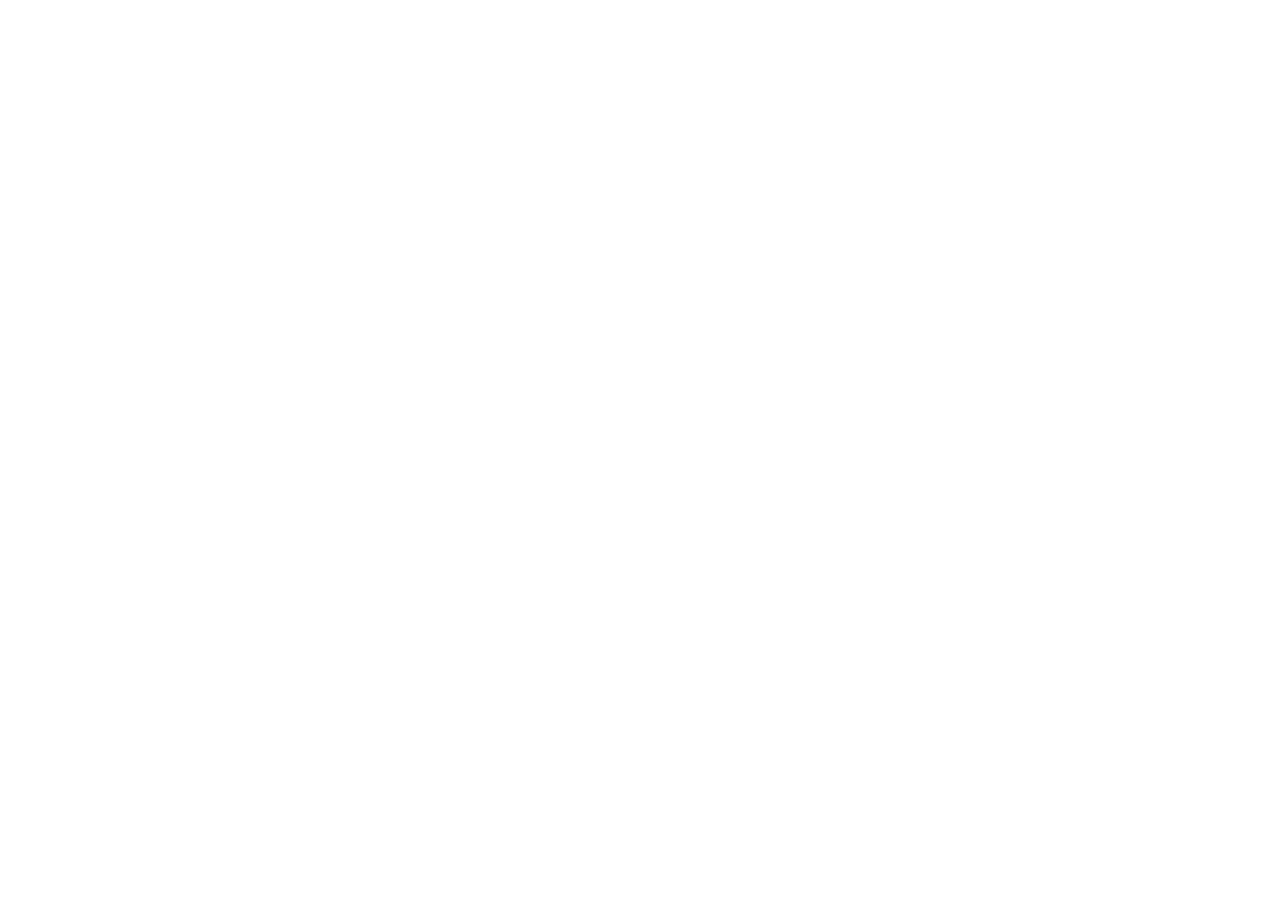
==== examples/Animations/index.html @ 31cd6b3b "Update example" ====
<!DOCTYPE html>
<html id="animations" x-hag-ref="animations">
  <head>
    <meta http-equiv="Content-type" content="text/html; charset=utf-8">
    <meta name="viewport" content="width=device-width, target-densityDpi=160, initial-scale=1.0, user-scalable=no, maximum-scale=1.0">
    <title>Animation</title>
    <style>
      ::selection {background: transparent;}
    </style>

    <link rel="stylesheet" type="text/css" href="../../lib_ext/css/vs_ui.css">
    <link rel="stylesheet" type="text/css" href="../../lib_ext/css/vs_ui_ios.css">
    <link rel="stylesheet" type="text/css" href="css/Animations.css">

    <script type="text/javascript" src="../../lib_ext/js/vs_util.js"></script>
    <script type="text/javascript" src="../../lib_ext/js/vs_core.js"></script>
    <script type="text/javascript" src="../../lib_ext/js/vs_data.js"></script>
    <script type="text/javascript" src="../../lib_ext/js/vs_ui.js"></script>
    <script type="text/javascript" src="../../lib_ext/js/vs_fx.js"></script>

    <script type="text/javascript" src="../../lib/animatedtransition.js"></script>
    <script type="text/javascript" src="../../src/Helpers.js"></script>

    <script type="text/javascript" src="js/Animations.js"></script>

  </head>
  <body class="theme application" x-hag-hole="children" onload="loadApplication ()">
    <div class="application_templates" style="display: none; "></div>
  </body>
</html>
---- examples/Animations/css/Animations.css ----
html {
  width: 100%;
  height: 100%;
}

#animations {
  background-color: white;
  width: 100%;
  height: 100%;
}

#animations > div {
  width: 100px;
  height: 100px;
  color: white;
  text-align: center;
  padding : 5px;
  font-size: 16px;
}

#item1 {
  background-color: pink;
}

#item2 {
  background-color: red;
}

#item3 {
  background-color: blue;
}

#animations > #item4 {
  background-color: green;
  text-align: left;
  width: 200px;
}
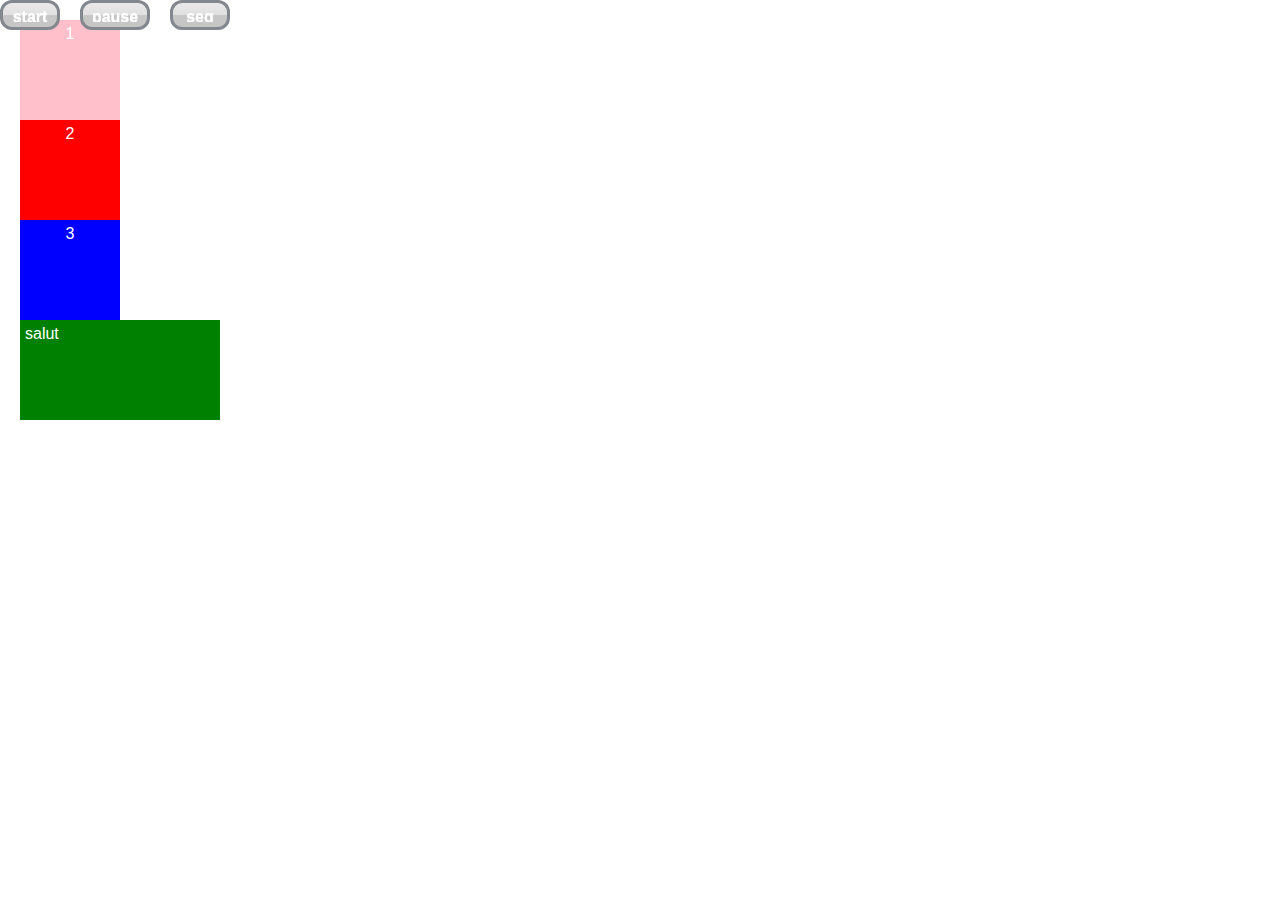
==== commit 4e597968: "Move files" ====
--- a/examples/Animations/index.html
+++ b/examples/Animations/index.html
@@ -10,7 +10,7 @@
 
     <link rel="stylesheet" type="text/css" href="../../lib_ext/css/vs_ui.css">
     <link rel="stylesheet" type="text/css" href="../../lib_ext/css/vs_ui_ios.css">
-    <link rel="stylesheet" type="text/css" href="css/Animations.css">
+    <link rel="stylesheet" type="text/css" href="Animations.css">
 
     <script type="text/javascript" src="../../lib_ext/js/vs_util.js"></script>
     <script type="text/javascript" src="../../lib_ext/js/vs_core.js"></script>
@@ -19,9 +19,9 @@
     <script type="text/javascript" src="../../lib_ext/js/vs_fx.js"></script>
 
     <script type="text/javascript" src="../../lib/animatedtransition.js"></script>
-    <script type="text/javascript" src="../../src/Helpers.js"></script>
+    <script type="text/javascript" src="../../src/StringTrajectory.js"></script>
 
-    <script type="text/javascript" src="js/Animations.js"></script>
+    <script type="text/javascript" src="Animations.js"></script>
 
   </head>
   <body class="theme application" x-hag-hole="children" onload="loadApplication ()">
--- a/lib_ext/css/vs_ui.css
+++ b/lib_ext/css/vs_ui.css
@@ -0,0 +1 @@
+html{width:100%;height:100%;}body{width:100%;height:100%;}.application{display:block;width:100%;height:100%;margin:0;padding:0;overflow:hidden;}*{-webkit-touch-callout:none;-moz-touch-callout:none;touch-callout:none;-webkit-text-size-adjust:none;-moz-text-size-adjust:none;text-size-adjust:none;-webkit-tap-highlight-color:none;-mozt-text-size-adjust:none;tap-highlight-color:none;-webkit-user-select:none;-moz-user-select:none;-ms-user-select:none;user-select:none;-webkit-box-sizing:border-box;-moz-box-sizing:border-box;box-sizing:border-box;cursor:default;padding:0;margin:0;}::selection{background:transparent;}.vs_ui_view{overflow:hidden;width:100%;height:100%;}.disabled{opacity:.5;}.vs_ui_popover>.center.absolute_layout,.application.absolute_layout,.vs_ui_splitview.absolute_layout,.vs_ui_navbar.absolute_layout,.vs_ui_view.absolute_layout{display:block;}.vs_ui_popover>.center.absolute_layout>*,.application.absolute_layout>*,.vs_ui_splitview.absolute_layout>*,.vs_ui_view.absolute_layout>*,.vs_ui_navbar.absolute_layout>*{position:absolute;}.vs_ui_popover>.center.vertical_layout,.vs_ui_splitview.vertical_layout,.application.vertical_layout,.vs_ui_navbar.vertical_layout,.vs_ui_view.vertical_layout{display:-webkit-box;-webkit-box-orient:vertical;}.vs_ui_popover>.center.vertical_layout>*,.application.vertical_layout>*,.vs_ui_splitview.vertical_layout>*,.vs_ui_navbar.vertical_layout>*,.vs_ui_view.vertical_layout>*{-webkit-box-flex:0;box-flex:0;top:0!important;left:0!important;position:relative;}.vs_ui_popover>.center.horizontal_layout,.application.horizontal_layout,.vs_ui_splitview.horizontal_layout,.vs_ui_navbar.horizontal_layout,.vs_ui_view.horizontal_layout{display:-webkit-box;-webkit-box-orient:horizontal;box-orient:horizontal;}.vs_ui_popover>.center.horizontal_layout>*,.application.horizontal_layout>*,.vs_ui_splitview.horizontal_layout>*,.vs_ui_navbar.horizontal_layout>*,.vs_ui_view.horizontal_layout>*{-webkit-box-flex:0;box-flex:0;top:0!important;left:0!important;position:relative;}.vs_ui_popover>.center.flow_layout,.application.flow_layout,.vs_ui_splitview.flow_layout,.vs_ui_navbar.flow_layout,.vs_ui_view.flow_layout{display:block;}.vs_ui_popover>.center.flow_layout>*,.application.flow_layout>*,.vs_ui_splitview.flow_layout>*,.vs_ui_navbar.flow_layout>*,.vs_ui_view.flow_layout>*{display:inline-block;top:0!important;left:0!important;position:relative;}.vs_ui_splitview{width:100%;height:100%;position:relative;}.vs_ui_splitview>div{position:absolute;overflow:hidden;}.vs_ui_splitview.tablet.horizontal.left>div:nth-child(1),.vs_ui_splitview.tablet.horizontal.right>div:nth-child(1){width:30%;height:100%;}.vs_ui_splitview.tablet.horizontal.left>div:nth-child(2),.vs_ui_splitview.tablet.horizontal.right>div:nth-child(2){width:70%;height:100%;}.vs_ui_splitview.tablet.horizontal.left>div:nth-child(1){left:0;box-shadow:2px 0 10px rgba(0,0,0,0.5);}.vs_ui_splitview.tablet.horizontal.left>div:nth-child(2){left:30%;}.vs_ui_splitview.tablet.horizontal.right>div:nth-child(1){left:70%;box-shadow:-2px 0 10px rgba(0,0,0,0.5);}.vs_ui_splitview.tablet.horizontal.right>div:nth-child(2){left:0;}.vs_ui_splitview.tablet.horizontal.top>div:nth-child(1),.vs_ui_splitview.tablet.horizontal.bottom>div:nth-child(1){width:100%;height:30%;}.vs_ui_splitview.tablet.horizontal.top>div:nth-child(2),.vs_ui_splitview.tablet.horizontal.bottom>div:nth-child(2){width:100%;height:70%;}.vs_ui_splitview.tablet.horizontal.top>div:nth-child(1){box-shadow:0 2px 10px rgba(0,0,0,0.5);top:0;}.vs_ui_splitview.tablet.horizontal.top>div:nth-child(2){bottom:0;}.vs_ui_splitview.tablet.horizontal.bottom>div:nth-child(1){box-shadow:0 -2px 10px rgba(0,0,0,0.5);bottom:0;}.vs_ui_splitview.tablet.horizontal.bottom>div:nth-child(2){top:0;}.vs_ui_splitview.tablet.vertical>div:nth-child(1){display:none;}.vs_ui_splitview.tablet.vertical>div:nth-child(2){width:100%;height:100%;}.vs_ui_splitview.mobile>div{-webkit-transform:translate(0,0);-webkit-transition:-webkit-transform ease 300ms;}.vs_ui_splitview.mobile.main_view_visible>div{-webkit-transform:translate(-100%,0);}.vs_ui_splitview.mobile>div:nth-child(1){left:0;width:100%;height:100%;}.vs_ui_splitview.mobile>div:nth-child(2){left:100%;width:100%;height:100%;}.vs_ui_scrollview{overflow:hidden;}.vs_ui_scrollview>div:nth-child(1){min-width:100%;min-height:0;overflow:visible;padding:0;margin:0;top:0;position:relative;}.vs_ui_scrollview>div:nth-child(2){min-width:100%;min-height:100%;padding:0;margin:0;position:relative;}.vs_ui_scrollview>div:nth-child(3){min-width:100%;min-height:0;overflow:visible;padding:0;margin:0;bottom:0;}.vs_ui_scrollview.vertical_layout>div:nth-child(2){display:-webkit-box;-webkit-box-orient:vertical;}.vs_ui_scrollview.vertical_layout>div:nth-child(2)>*{-webkit-box-flex:0;position:relative;}.vs_ui_scrollview>div.horizontal_layout:nth-child(2){display:-webkit-box;-webkit-box-orient:horizontal;}.vs_ui_scrollview.horizontal_layout>div:nth-child(2)>*{-webkit-box-flex:0;position:relative;}.vs_ui_scrollview>div.flow_layout:nth-child(2){display:block;}.vs_ui_scrollview>div.flow_layout:nth-child(2)>*{display:inline-block;position:relative;}.vs_ui_scrollview>div:nth-child(2),.vs_ui_scrollview>div.absolute_layout:nth-child(2){display:block;}.vs_ui_scrollview>div:nth-child(2),.vs_ui_scrollview.absolute_layout>div:nth-child(2)>*{display:block;position:absolute;}.vs_ui_scrollimageview{overflow:hidden;padding:0;margin:0;width:100%;height:100%;}.vs_ui_scrollimageview>img{position:relative;}.vs_ui_textlabel{display:block;word-wrap:break-word;}.vs_ui_textarea{min-height:30px;min-width:150px;border:0;margin:0;padding:5px;-webkit-box-shadow:rgba(0,0,0,0.2) 0 1px 4px inset;border-radius:10px;overflow:hidden;background-color:white;}textarea{-webkit-user-select:text;-webkit-appearance:none;cursor:text;resize:none;font-size:inherit;}textarea:focus{outline:none;}.scrollbar{position:absolute;top:0;left:0;pointer-events:none;-webkit-transition-timing-function:cubic-bezier(0,0,0.25,1);-webkit-transition-duration:0;-webkit-transition-delay:0;-webkit-transition-property:-webkit-transform;background:rgba(0,0,0,0.5);-webkit-transform:translate3d(0,0,0);-ms-transform:translate(0,0);-ms-transition-timing-function:cubic-bezier(0,0,0.25,1);-ms-transition-duration:0;-ms-transition-delay:0;-ms-transition-property:-webkit-transform;}.scrollbar.horizontal{webkit-border-radius:3px 2px;min-width:6px;min-height:5px;}.scrollbar.vertical{-webkit-border-radius:2px 3px;min-width:5px;min-height:6px;}.wrapper_scrollbar{pointer-events:none;overflow:hidden;opacity:0;-webkit-transition-delay:0;-webkit-transition-property:opacity;z-index:1000;}.wrapper_scrollbar.horizontal{bottom:2px;left:1px;right:7px;height:5px;}.wrapper_scrollbar.vertical{top:1px;right:2px;bottom:7px;width:5px;}.vs_ui_button{padding:0;margin:0;font-family:Helvetica;font-size:12px;color:#fff;text-align:center;}.vs_ui_button>div{position:relative;overflow:hidden;width:100%;height:100%;font-family:inherit;font-size:inherit;color:inherit;text-align:inherit;text-overflow:ellipsis;white-space:nowrap;}.vs_ui_button.default{color:black;opacity:1;padding:0;font-weight:bold;}.vs_ui_list{padding:0;margin:0;overflow:hidden;width:100%;height:100%;}ul{padding:0;margin:0;width:100%;}li{position:relative;border:none;background:none;border-radius:0;list-style-type:none;}.vs_ui_list.arrow ul li:after{-webkit-box-sizing:border-box;position:absolute;right:10px;top:50%;}.vs_ui_list.DefaultList>ul>li>div{position:absolute;color:#385487;font-weight:normal!important;text-align:right;font-weight:bold;left:10px;right:10px;top:10px;}.vs_ui_list.DefaultList.arrow>ul>li>div{right:25px;}.vs_ui_list.TabList>ul>li{padding:0;}.vs_ui_list.TabList>ul>li>div{overflow:hidden;white-space:nowrap;text-overflow:ellipsis;border:none;}.vs_ui_list.DefaultList>ul>li>span,.vs_ui_list.TabList>ul>li>ul>li>span,.vs_ui_list.BlockList>ul>li>ul>li>span{font-weight:normal!important;text-align:right;font-weight:bold;margin-right:10px;float:right;}.vs_ui_list.TabList.arrow>ul>li>ul>li>div,.vs_ui_list.BlockList.arrow>ul>li>ul>li>div{right:25px;}.vs_ui_list.TabList>.direct_access{z-index:10;width:15px;height:auto;right:10px;top:15px;background-color:transparent;position:absolute;border-radius:7px;overflow:hidden;color:rgba(125,125,125,1);text-shadow:none;background-color:rgba(125,125,125,0.2);padding:5px 0;}.vs_ui_list.TabList>.direct_access>div{font-weight:bold;font-size:.7em;text-align:center;text-transform:capitalize;}.vs_ui_list.TabList>.direct_access:active{background-color:rgba(125,125,125,0.5);color:white;text-shadow:rgba(0,0,0,0.398438) 0 1px 0;}.vs_ui_list.BlockList>ul>li{padding:0 0 10px 0;}.vs_ui_list.BlockList>ul>li>div{overflow:hidden;white-space:nowrap;text-overflow:ellipsis;}.vs_ui_combobox{padding:0;margin:0;font-weight:normal;color:black;border:solid 1px black;background:white;border-radius:5px;}.vs_ui_combobox>select{-webkit-appearance:none;text-align:left;padding:0;padding-left:10px;width:100%;height:100%;background:transparent;border:none;font-size:inherit;position:relative;}.vs_ui_combobox>div{text-align:left;padding:0;padding-left:10px;padding-top:10px;width:100%;height:100%;background:transparent;font-weight:normal;}.vs_ui_combobox>select:focus{outline:none;}.vs_ui_combobox::after{-webkit-box-sizing:border-box;border-color:#DDD transparent transparent;border-style:solid;border-width:8px;content:'';height:0;width:0;top:0;left:auto;margin:0;margin-right:8px;position:absolute;z-index:2;display:block;right:0;}.vs_ui_radiobutton{overflow:hidden;padding:0;margin:0;width:100%;}.vs_ui_radiobutton>fieldset{width:100%;border:none;padding:0;margin:0;font-size:inherit;}fieldset>input[type="radio"]:first-child{border:none;}input[type="radio"]{width:100%;-webkit-appearance:none;font-size:inherit;margin:0;min-height:30px;width:30px;margin-top:0;float:right;border:none;}input[type="radio"]:after{position:absolute;right:10px;top:50%;}.vs_ui_radiobutton label{width:100%;display:block;}.vs_ui_radiobutton label:nth-child(2){border:none;}.vs_ui_checkbox{overflow:hidden;padding:0;margin:0;width:100%;}.vs_ui_checkbox>fieldset{width:100%;border:none;padding:0;margin:0;font-size:inherit;}fieldset>input[type="checkbox"]:first-child{border:none;}input[type="checkbox"]{width:100%;-webkit-appearance:none;font-size:inherit;margin:0;min-height:30px;width:30px;margin-top:0;float:right;border:none;}input[type="checkbox"]:after{-webkit-box-sizing:border-box;position:absolute;right:10px;top:50%;}.vs_ui_checkbox label{width:100%;display:block;}.vs_ui_checkbox label:nth-child(2){border:none;}.vs_ui_navbar{width:100%;top:0;overflow:hidden;-webkit-transform:translate3d(0,0,0);z-index:2000;}.vs_ui_navbar>*{position:absolute;}.vs_ui_navbar>.vs_ui_textlabel{font-weight:normal;text-align:center;text-overflow:ellipsis;white-space:nowrap;}.vs_ui_toolbar{width:100%;height:44px;bottom:0;z-index:2000;color:#fff;overflow:hidden;-webkit-transform:translate3d(0,0,0);}.vs_ui_toolbar_text{margin:7px;margin-top:10px;width:auto;height:30px;display:inline-block;}.vs_ui_toolbar_text .text_view{width:auto;height:30px;font-size:18px;overflow:hidden;white-space:nowrap;text-overflow:ellipsis;}.vs_ui_toolbar_button{margin:7px;width:30px;height:30px;display:inline-block;overflow:visible;}.vs_ui_toolbar_button.left{float:left;}.vs_ui_toolbar_button.right{float:right;}.vs_ui_toolbar_text.active .glow_view{position:relative;width:100%;height:100%;margin-top:-35px;}.vs_ui_toolbar_button.add{background-image:url(toolbar_icons/icon_add.png);}.vs_ui_toolbar_button.arrow_down{background-image:url(toolbar_icons/icon_arrow_down.png);}.vs_ui_toolbar_button.arrow_left{background-image:url(toolbar_icons/icon_arrow_left.png);}.vs_ui_toolbar_button.arrow_right{background-image:url(toolbar_icons/icon_arrow_right.png);}.vs_ui_toolbar_button.arrow_up{background-image:url(toolbar_icons/icon_arrow_up.png);}.vs_ui_toolbar_button.attach{background-image:url(toolbar_icons/icon_attach.png);}.vs_ui_toolbar_button.auction{background-image:url(toolbar_icons/icon_auction.png);}.vs_ui_toolbar_button.bell_off{background-image:url(toolbar_icons/icon_bell_off.png);}.vs_ui_toolbar_button.bell{background-image:url(toolbar_icons/icon_bell.png);}.vs_ui_toolbar_button.blog{background-image:url(toolbar_icons/icon_blog.png);}.vs_ui_toolbar_button.book_marked{background-image:url(toolbar_icons/icon_book_marked.png);}.vs_ui_toolbar_button.book{background-image:url(toolbar_icons/icon_book.png);}.vs_ui_toolbar_button.bookmark_add{background-image:url(toolbar_icons/icon_bookmark_add.png);}.vs_ui_toolbar_button.bookmark{background-image:url(toolbar_icons/icon_bookmark.png);}.vs_ui_toolbar_button.box_full{background-image:url(toolbar_icons/icon_box_full.png);}.vs_ui_toolbar_button.box_mail{background-image:url(toolbar_icons/icon_box_mail.png);}.vs_ui_toolbar_button.box{background-image:url(toolbar_icons/icon_box.png);}.vs_ui_toolbar_button.brightness{background-image:url(toolbar_icons/icon_brightness.png);}.vs_ui_toolbar_button.brush{background-image:url(toolbar_icons/icon_brush.png);}.vs_ui_toolbar_button.bulb_off{background-image:url(toolbar_icons/icon_bulb_off.png);}.vs_ui_toolbar_button.bulb_on{background-image:url(toolbar_icons/icon_bulb_on.png);}.vs_ui_toolbar_button.buzzer{background-image:url(toolbar_icons/icon_buzzer.png);}.vs_ui_toolbar_button.calculator{background-image:url(toolbar_icons/icon_calculator.png);}.vs_ui_toolbar_button.calendar{background-image:url(toolbar_icons/icon_calendar.png);}.vs_ui_toolbar_button.call{background-image:url(toolbar_icons/icon_call.png);}.vs_ui_toolbar_button.cancel{background-image:url(toolbar_icons/icon_cancel.png);}.vs_ui_toolbar_button.case{background-image:url(toolbar_icons/icon_case.png);}.vs_ui_toolbar_button.checkmark{background-image:url(toolbar_icons/icon_checkmark.png);}.vs_ui_toolbar_button.circle_arrow_left{background-image:url(toolbar_icons/icon_circle_arrow_left.png);}.vs_ui_toolbar_button.circle_arrow_right{background-image:url(toolbar_icons/icon_circle_arrow_right.png);}.vs_ui_toolbar_button.command_line{background-image:url(toolbar_icons/icon_command_line.png);}.vs_ui_toolbar_button.comment_add{background-image:url(toolbar_icons/icon_comment_add.png);}.vs_ui_toolbar_button.comment_delete{background-image:url(toolbar_icons/icon_comment_delete.png);}.vs_ui_toolbar_button.comment_ok{background-image:url(toolbar_icons/icon_comment_ok.png);}.vs_ui_toolbar_button.computer_off{background-image:url(toolbar_icons/icon_computer_off.png);}.vs_ui_toolbar_button.computer_on{background-image:url(toolbar_icons/icon_computer_on.png);}.vs_ui_toolbar_button.contrast{background-image:url(toolbar_icons/icon_contrast.png);}.vs_ui_toolbar_button.controls_1{background-image:url(toolbar_icons/icon_controls_1.png);}.vs_ui_toolbar_button.controls_2{background-image:url(toolbar_icons/icon_controls_2.png);}.vs_ui_toolbar_button.controls_3{background-image:url(toolbar_icons/icon_controls_3.png);}.vs_ui_toolbar_button.controls_4{background-image:url(toolbar_icons/icon_controls_4.png);}.vs_ui_toolbar_button.controls_5{background-image:url(toolbar_icons/icon_controls_5.png);}.vs_ui_toolbar_button.controls_6{background-image:url(toolbar_icons/icon_controls_6.png);}.vs_ui_toolbar_button.controls_7{background-image:url(toolbar_icons/icon_controls_7.png);}.vs_ui_toolbar_button.controls_8{background-image:url(toolbar_icons/icon_controls_8.png);}.vs_ui_toolbar_button.copy{background-image:url(toolbar_icons/icon_copy.png);}.vs_ui_toolbar_button.court{background-image:url(toolbar_icons/icon_court.png);}.vs_ui_toolbar_button.credit_card{background-image:url(toolbar_icons/icon_credit_card.png);}.vs_ui_toolbar_button.cut{background-image:url(toolbar_icons/icon_cut.png);}.vs_ui_toolbar_button.danger{background-image:url(toolbar_icons/icon_danger.png);}.vs_ui_toolbar_button.delete{background-image:url(toolbar_icons/icon_delete.png);}.vs_ui_toolbar_button.disk{background-image:url(toolbar_icons/icon_disk.png);}.vs_ui_toolbar_button.document_blank{background-image:url(toolbar_icons/icon_document_blank.png);}.vs_ui_toolbar_button.document{background-image:url(toolbar_icons/icon_document.png);}.vs_ui_toolbar_button.dollar{background-image:url(toolbar_icons/icon_dollar.png);}.vs_ui_toolbar_button.download{background-image:url(toolbar_icons/icon_download.png);}.vs_ui_toolbar_button.error{background-image:url(toolbar_icons/icon_error.png);}.vs_ui_toolbar_button.favorities_add{background-image:url(toolbar_icons/icon_favorities_add.png);}.vs_ui_toolbar_button.favorities_remove{background-image:url(toolbar_icons/icon_favorities_remove.png);}.vs_ui_toolbar_button.favorities{background-image:url(toolbar_icons/icon_favorities.png);}.vs_ui_toolbar_button.film{background-image:url(toolbar_icons/icon_film.png);}.vs_ui_toolbar_button.filming{background-image:url(toolbar_icons/icon_filming.png);}.vs_ui_toolbar_button.first_aid{background-image:url(toolbar_icons/icon_first_aid.png);}.vs_ui_toolbar_button.flag_1{background-image:url(toolbar_icons/icon_flag_1.png);}.vs_ui_toolbar_button.flag{background-image:url(toolbar_icons/icon_flag.png);}.vs_ui_toolbar_button.flash_arrow{background-image:url(toolbar_icons/icon_flash_arrow.png);}.vs_ui_toolbar_button.flash{background-image:url(toolbar_icons/icon_flash.png);}.vs_ui_toolbar_button.folder_bookmark{background-image:url(toolbar_icons/icon_folder_bookmark.png);}.vs_ui_toolbar_button.folder_goto{background-image:url(toolbar_icons/icon_folder_goto.png);}.vs_ui_toolbar_button.folder{background-image:url(toolbar_icons/icon_folder.png);}.vs_ui_toolbar_button.font_capital{background-image:url(toolbar_icons/icon_font_capital.png);}.vs_ui_toolbar_button.font_italic{background-image:url(toolbar_icons/icon_font_italic.png);}.vs_ui_toolbar_button.font_regular{background-image:url(toolbar_icons/icon_font_regular.png);}.vs_ui_toolbar_button.font_underline{background-image:url(toolbar_icons/icon_font_underline.png);}.vs_ui_toolbar_button.font{background-image:url(toolbar_icons/icon_font.png);}.vs_ui_toolbar_button.fonts{background-image:url(toolbar_icons/icon_fonts.png);}.vs_ui_toolbar_button.forum{background-image:url(toolbar_icons/icon_forum.png);}.vs_ui_toolbar_button.frame{background-image:url(toolbar_icons/icon_frame.png);}.vs_ui_toolbar_button.graph_areas{background-image:url(toolbar_icons/icon_graph_areas.png);}.vs_ui_toolbar_button.graph_bars_down{background-image:url(toolbar_icons/icon_graph_bars_down.png);}.vs_ui_toolbar_button.graph_bars_up{background-image:url(toolbar_icons/icon_graph_bars_up.png);}.vs_ui_toolbar_button.graph_bars{background-image:url(toolbar_icons/icon_graph_bars.png);}.vs_ui_toolbar_button.graph_down{background-image:url(toolbar_icons/icon_graph_down.png);}.vs_ui_toolbar_button.graph_lines{background-image:url(toolbar_icons/icon_graph_lines.png);}.vs_ui_toolbar_button.graph_up{background-image:url(toolbar_icons/icon_graph_up.png);}.vs_ui_toolbar_button.hat{background-image:url(toolbar_icons/icon_hat.png);}.vs_ui_toolbar_button.help{background-image:url(toolbar_icons/icon_help.png);}.vs_ui_toolbar_button.home{background-image:url(toolbar_icons/icon_home.png);}.vs_ui_toolbar_button.information{background-image:url(toolbar_icons/icon_information.png);}.vs_ui_toolbar_button.key{background-image:url(toolbar_icons/icon_key.png);}.vs_ui_toolbar_button.keyboard{background-image:url(toolbar_icons/icon_keyboard.png);}.vs_ui_toolbar_button.laptop{background-image:url(toolbar_icons/icon_laptop.png);}.vs_ui_toolbar_button.link{background-image:url(toolbar_icons/icon_link.png);}.vs_ui_toolbar_button.list_bullets{background-image:url(toolbar_icons/icon_list_bullets.png);}.vs_ui_toolbar_button.list_numbers{background-image:url(toolbar_icons/icon_list_numbers.png);}.vs_ui_toolbar_button.lock{background-image:url(toolbar_icons/icon_lock.png);}.vs_ui_toolbar_button.magnify_glass{background-image:url(toolbar_icons/icon_magnify_glass.png);}.vs_ui_toolbar_button.mail{background-image:url(toolbar_icons/icon_mail.png);}.vs_ui_toolbar_button.manage{background-image:url(toolbar_icons/icon_manage.png);}.vs_ui_toolbar_button.measure{background-image:url(toolbar_icons/icon_measure.png);}.vs_ui_toolbar_button.measures{background-image:url(toolbar_icons/icon_measures.png);}.vs_ui_toolbar_button.mic_1{background-image:url(toolbar_icons/icon_mic_1.png);}.vs_ui_toolbar_button.mic{background-image:url(toolbar_icons/icon_mic.png);}.vs_ui_toolbar_button.minus{background-image:url(toolbar_icons/icon_minus.png);}.vs_ui_toolbar_button.mute{background-image:url(toolbar_icons/icon_mute.png);}.vs_ui_toolbar_button.paint{background-image:url(toolbar_icons/icon_paint.png);}.vs_ui_toolbar_button.paper_plane{background-image:url(toolbar_icons/icon_paper_plane.png);}.vs_ui_toolbar_button.paper_trash{background-image:url(toolbar_icons/icon_paper_trash.png);}.vs_ui_toolbar_button.paperclip{background-image:url(toolbar_icons/icon_paperclip.png);}.vs_ui_toolbar_button.paragraph{background-image:url(toolbar_icons/icon_paragraph.png);}.vs_ui_toolbar_button.pencil{background-image:url(toolbar_icons/icon_pencil.png);}.vs_ui_toolbar_button.photo{background-image:url(toolbar_icons/icon_photo.png);}.vs_ui_toolbar_button.piechart{background-image:url(toolbar_icons/icon_piechart.png);}.vs_ui_toolbar_button.post{background-image:url(toolbar_icons/icon_post.png);}.vs_ui_toolbar_button.profile{background-image:url(toolbar_icons/icon_profile.png);}.vs_ui_toolbar_button.refresh{background-image:url(toolbar_icons/icon_refresh.png);}.vs_ui_toolbar_button.resize{background-image:url(toolbar_icons/icon_resize.png);}.vs_ui_toolbar_button.rss{background-image:url(toolbar_icons/icon_rss.png);}.vs_ui_toolbar_button.sad_face{background-image:url(toolbar_icons/icon_sad_face.png);}.vs_ui_toolbar_button.safe{background-image:url(toolbar_icons/icon_safe.png);}.vs_ui_toolbar_button.save{background-image:url(toolbar_icons/icon_save.png);}.vs_ui_toolbar_button.settings{background-image:url(toolbar_icons/icon_settings.png);}.vs_ui_toolbar_button.shopping_bag{background-image:url(toolbar_icons/icon_shopping_bag.png);}.vs_ui_toolbar_button.shopping_cart{background-image:url(toolbar_icons/icon_shopping_cart.png);}.vs_ui_toolbar_button.shopping_heavy{background-image:url(toolbar_icons/icon_shopping_heavy.png);}.vs_ui_toolbar_button.sim{background-image:url(toolbar_icons/icon_sim.png);}.vs_ui_toolbar_button.smile_face{background-image:url(toolbar_icons/icon_smile_face.png);}.vs_ui_toolbar_button.sort_az{background-image:url(toolbar_icons/icon_sort_az.png);}.vs_ui_toolbar_button.sort_za{background-image:url(toolbar_icons/icon_sort_za.png);}.vs_ui_toolbar_button.star{background-image:url(toolbar_icons/icon_star.png);}.vs_ui_toolbar_button.storage{background-image:url(toolbar_icons/icon_storage.png);}.vs_ui_toolbar_button.switch{background-image:url(toolbar_icons/icon_switch.png);}.vs_ui_toolbar_button.tag_add{background-image:url(toolbar_icons/icon_tag_add.png);}.vs_ui_toolbar_button.tag_cancel{background-image:url(toolbar_icons/icon_tag_cancel.png);}.vs_ui_toolbar_button.tag_delete{background-image:url(toolbar_icons/icon_tag_delete.png);}.vs_ui_toolbar_button.tag{background-image:url(toolbar_icons/icon_tag.png);}.vs_ui_toolbar_button.text_align_center{background-image:url(toolbar_icons/icon_text_align_center.png);}.vs_ui_toolbar_button.text_align_justify{background-image:url(toolbar_icons/icon_text_align_justify.png);}.vs_ui_toolbar_button.text_align_left{background-image:url(toolbar_icons/icon_text_align_left.png);}.vs_ui_toolbar_button.text_align_right{background-image:url(toolbar_icons/icon_text_align_right.png);}.vs_ui_toolbar_button.time{background-image:url(toolbar_icons/icon_time.png);}.vs_ui_toolbar_button.timer{background-image:url(toolbar_icons/icon_timer.png);}.vs_ui_toolbar_button.trash{background-image:url(toolbar_icons/icon_trash.png);}.vs_ui_toolbar_button.twg{background-image:url(toolbar_icons/icon_twg.png);}.vs_ui_toolbar_button.unlock{background-image:url(toolbar_icons/icon_unlock.png);}.vs_ui_toolbar_button.upload{background-image:url(toolbar_icons/icon_upload.png);}.vs_ui_toolbar_button.user{background-image:url(toolbar_icons/icon_user.png);}.vs_ui_toolbar_button.users{background-image:url(toolbar_icons/icon_users.png);}.vs_ui_toolbar_button.volume_down{background-image:url(toolbar_icons/icon_volume_down.png);}.vs_ui_toolbar_button.volume_up{background-image:url(toolbar_icons/icon_volume_up.png);}.vs_ui_toolbar_button.volume{background-image:url(toolbar_icons/icon_volume.png);}.vs_ui_toolbar_button.wallet{background-image:url(toolbar_icons/icon_wallet.png);}.vs_ui_toolbar_button.warning{background-image:url(toolbar_icons/icon_warning.png);}.vs_ui_toolbar_button.wifi{background-image:url(toolbar_icons/icon_wifi.png);}.vs_ui_toolbar_button.window_error{background-image:url(toolbar_icons/icon_window_error.png);}.vs_ui_toolbar_button.window_globe{background-image:url(toolbar_icons/icon_window_globe.png);}.vs_ui_toolbar_button.window_lock{background-image:url(toolbar_icons/icon_window_lock.png);}.vs_ui_toolbar_button.window{background-image:url(toolbar_icons/icon_window.png);}.vs_ui_toolbar_button.zoom_in{background-image:url(toolbar_icons/icon_zoom_in.png);}.vs_ui_toolbar_button.zoom_out{background-image:url(toolbar_icons/icon_zoom_out.png);}.canvas_inner{width:100%;height:100%;}.vs_ui_progressbar>div{padding:0;margin:0;position:relative;top:0;left:0;right:0;}.vs_ui_progressbar.indeterminate>div{display:none;}.vs_ui_slider{padding:0;margin:0;background-repeat:no-repeat;}.vs_ui_slider.horizontal{width:200px;}.vs_ui_slider.vertical{height:200px;}.vs_ui_slider .handle{position:relative;top:0;bottom:0;left:0;}.vs_ui_imageview{width:100%;height:100%;}.vs_ui_inputfield{min-width:150px;border:0;margin:0;padding:0;background:white;position:relative;}input[type="search"],input[type="password"],input[type="text"]{-webkit-user-select:text;-webkit-appearance:none;background:transparent;cursor:text;}.vs_ui_inputfield>input{border:none;background:transparent;margin:0;font-size:inherit;outline:none;display:block;left:5px;height:100%;right:10px;left:10px;position:absolute;}.vs_ui_inputfield>input::-webkit-search-cancel-button{display:none;}.vs_ui_inputfield>input::-webkit-search-decoration{display:none;}.vs_ui_inputfield .clear_button{position:absolute;height:100%;width:30px;right:0;background:transparent;background-image:url('FieldCancel.png');background-repeat:no-repeat;}.vs_ui_inputfield.focus>input{right:35px;}.vs_ui_popover{font-family:Helvetica;z-index:3000;position:absolute;background:transparent;-webkit-border-radius:8px;// -webkit-box-shadow:10px 10px 12px rgba(0,0,0,0.30);min-height:80px;min-width:150px;background-image:-webkit-gradient(linear,0% 0,0% 100%,color-stop(0,rgba(38,44,49,1)),color-stop(0.9,rgba(40,47,52,1)),color-stop(1,rgba(33,39,44,1)));overflow:visible;}.vs_ui_popover>.header{position:relative;top:0;width:100%;height:10px;display:block;background-image:-webkit-gradient(linear,0% 0,0% 100%,color-stop(0,rgba(100,116,130,0.95)),color-stop(1,rgba(38,44,49,1)));-webkit-border-top-left-radius:8px;-webkit-border-top-right-radius:8px;overflow:hidden;}.vs_ui_popover>.center{position:absolute;top:8px;left:8px;right:8px;bottom:8px;overflow:hidden;background-image:-webkit-gradient(linear,14% 99%,9% 51%,color-stop(0,#bebebe),color-stop(0.99,#fff))!important;-webkit-border-radius:1px;-webkit-box-shadow:1px 1px 3px black,inset 0 0 4px black;}.vs_ui_popover>.footer{position:absolute;height:10px;left:0;right:0;bottom:0;display:block;background-image:-webkit-gradient(linear,0% 0,0% 100%,color-stop(0,rgba(33,39,44,1)),color-stop(1,rgba(11,13,15,0.95)));-webkit-border-bottom-left-radius:8px;-webkit-border-bottom-right-radius:8px;overflow:hidden;}.vs_ui_popover.withHeader>.header>*{position:absolute;}.vs_ui_popover.withFooter>.footer>*{position:absolute;}.vs_ui_popover>.arrow{position:absolute;display:block;float:right;z-index:-1;}.vs_ui_popover>.arrow.top{width:auto;height:15px;top:-13px;right:5px;left:5px;-webkit-mask-image:url("iOSPopOverArrowMaskH.png");-webkit-mask-repeat:no-repeat;background-image:-webkit-gradient(linear,0% 0,0% 100%,color-stop(0,rgba(38,44,49,0.95)),color-stop(0.3,rgba(100,116,130,0.95)),color-stop(1,rgba(100,116,130,0.95)));}.vs_ui_popover>.arrow.bottom{width:auto;height:15px;right:5px;left:5px;bottom:-13px;-webkit-mask-image:url("iOSPopOverArrowMaskH.png");-webkit-mask-repeat:no-repeat;-webkit-transform:rotate(180deg);background-image:-webkit-gradient(linear,0% 0,0% 100%,color-stop(0,rgba(38,44,49,0.95)),color-stop(0.1,rgba(33,39,44,0.95)),color-stop(1,rgba(11,13,15,0.95)));}.vs_ui_popover>.arrow.left{top:0;bottom:0;width:15px;height:auto;left:-13px;-webkit-mask-image:url("iOSPopOverArrowMaskV.png");-webkit-mask-repeat:no-repeat;-webkit-mask-position-y:50px;background-image:-webkit-gradient(linear,0% 0,0% 100%,color-stop(0,rgba(38,44,49,1)),color-stop(0.9,rgba(40,47,52,1)),color-stop(1,rgba(33,39,44,1)));}.vs_ui_popover>.arrow.right{top:0;bottom:0;width:15px;height:auto;right:-15px;-webkit-mask-image:url("iOSPopOverArrowMaskV.png");-webkit-mask-repeat:no-repeat;-webkit-transform:rotate(180deg);-webkit-mask-position-y:50px;background-image:-webkit-gradient(linear,0% 0,0% 100%,color-stop(1,rgba(38,44,49,1)),color-stop(0.1,rgba(40,47,52,1)),color-stop(0,rgba(33,39,44,1)));}.vs_ui_switch{text-overflow:ellipsis;white-space:nowrap;width:100px;overflow:hidden;position:relative;}.vs_ui_switch.toggled>div:first-child{-webkit-transform:scale(1,1);-ms-transform:scale(1,1);}.vs_ui_switch>div:nth-child(2){position:relative;height:100%;width:100%;left:0;}.vs_ui_switch .toggle_on{position:absolute;height:100%;text-align:center;}.vs_ui_switch .toggle_off{position:absolute;height:100%;text-align:center;}.vs_ui_switch .switch{position:absolute;}.vs_ui_picker{left:0;font-family:helvetica,sans-serif;text-align:left;}.vs_ui_picker .slots{position:relative;z-index:999;padding:0 11px;overflow:hidden;display:-webkit-box;-webkit-box-orient:horizontal;width:100%;}.vs_ui_picker .frame{position:relative;z-index:1000;}.vs_ui_picker .slots>div{-webkit-box-flex:1;}.vs_ui_picker ul{margin:0;list-style:none;}.vs_ui_picker .slots div.right{text-align:right;}.vs_ui_picker .slots div.left{text-align:left;}.vs_ui_picker li{padding:0 8px;height:44px;overflow:hidden;}.vs_ui_svgview{overflow:hidden;padding:0;margin:0;}.vs_ui_segmentedbutton{padding:0;margin:0;position:relative font-weight:normal;}.vs_ui_segmentedbutton>div{display:-webkit-box;-webkit-box-align:stretch;width:100%;height:100%;}.vs_ui_segmentedbutton.horizontal>div{-webkit-box-orient:horizontal;}.vs_ui_segmentedbutton.vertical>div{-webkit-box-orient:vertical;}.vs_ui_segmentedbutton>div>div{overflow:hidden;text-overflow:ellipsis;white-space:nowrap;-webkit-box-pack:center;text-align:center;display:-webkit-box;-webkit-box-flex:1;height:100%;}--- a/lib_ext/css/vs_ui_ios.css
+++ b/lib_ext/css/vs_ui_ios.css
@@ -0,0 +1 @@
+body{font-family:Helvetica,Arial;color:black;background-color:white;}.vs_ui_button{font-family:Helvetica;font-weight:bold;text-shadow:rgba(0,0,0,0.597656) 0 -1px 0;}.vs_ui_button.nav,.vs_ui_button.nav_back,.vs_ui_button.nav_forward{height:30px;padding-top:0!important;}.vs_ui_button.nav>div,.vs_ui_button.nav_back>div,.vs_ui_button.nav_forward>div{position:relative;padding:8px 8px 0 8px;margin:0;-webkit-border-radius:5px;border:solid 1px #54617D;}.vs_ui_button.nav_back>div,.vs_ui_button.nav_forward>div{overflow:visible;}.vs_ui_button.nav.blue_ios_style>div,.vs_ui_button.nav.blue_style>div,.vs_ui_button.nav.default_style>div,.vs_ui_button.nav_back.blue_ios_style>div,.vs_ui_button.nav_back.blue_style>div,.vs_ui_button.nav_back.default_style>div,.vs_ui_button.nav_forward.blue_ios_style>div,.vs_ui_button.nav_forward.blue_style>div,.vs_ui_button.nav_forward.default_style>div{background-image:-webkit-gradient(linear,left top,left bottom,from(#92A1BF),color-stop(0.25,#798AAD),color-stop(0.5,#6276A0),color-stop(0.5,#556A97),color-stop(0.75,#566C98),to(#546993));border-color:#484E59 #54617D #4C5C7A #54617D;}.vs_ui_button.nav.blue_ios_style.pressed>div,.vs_ui_button.nav.blue_style.pressed>div,.vs_ui_button.nav.default_style.pressed>div,.vs_ui_button.nav_back.blue_ios_style.pressed>div,.vs_ui_button.nav_back.blue_style.pressed>div,.vs_ui_button.nav_back.default_style.pressed>div,.vs_ui_button.nav_forward.blue_ios_style.pressed>div,.vs_ui_button.nav_forward.blue_style.pressed>div,.vs_ui_button.nav_forward.default_style.pressed>div{background-image:-webkit-gradient(linear,left top,left bottom,from(#7d88a5),color-stop(0.25,#58698c),color-stop(0.5,#3a4e78),color-stop(0.5,#253c6a),color-stop(0.75,#273f6d),to(#273f6d));}.vs_ui_button.nav.black_ios_style>div,.vs_ui_button.nav.black_style>div,.vs_ui_button.nav_back.black_ios_style>div,.vs_ui_button.nav_back.black_style>div,.vs_ui_button.nav_forward.black_ios_style>div,.vs_ui_button.nav_forward.black_style>div{background-image:-webkit-gradient(linear,left top,left bottom,from(#838383),color-stop(0.5,#444),color-stop(0.5,#303030),to(#333));border-color:#404040 #262626 #404040 #262626;}.vs_ui_button.nav.black_ios_style.pressed>div,.vs_ui_button.nav.black_style.pressed>div,.vs_ui_button.nav_back.black_ios_style.pressed>div,.vs_ui_button.nav_back.black_style.pressed>div,.vs_ui_button.nav_forward.black_ios_style.pressed>div,.vs_ui_button.nav_forward.black_style.pressed>div{background-image:-webkit-gradient(linear,left top,left bottom,from(#444),color-stop(0.5,#444),color-stop(0.5,#303030),to(#333));}.vs_ui_button.nav.silver_ios_style>div,.vs_ui_button.nav.silver_style>div,.vs_ui_button.nav_back.silver_ios_style>div,.vs_ui_button.nav_back.silver_style>div,.vs_ui_button.nav_forward.silver_ios_style>div,.vs_ui_button.nav_forward.silver_style>div{background-image:-webkit-gradient(linear,left top,left bottom,color-stop(0%,#b1b5bb),color-stop(57%,#7e848d),color-stop(100%,#6a727d));}.vs_ui_button.nav.silver_ios_style.pressed>div,.vs_ui_button.nav.silver_style.pressed>div,.vs_ui_button.nav_back.silver_ios_style.pressed>div,.vs_ui_button.nav_back.silver_style.pressed>div,.vs_ui_button.nav_forward.silver_ios_style.pressed>div,.vs_ui_button.nav_forward.silver_style.pressed>div{background-image:-webkit-gradient(linear,left top,left bottom,color-stop(0%,#9c9fa2),color-stop(48%,#676b70),color-stop(62%,#5b5f65),color-stop(77%,#4c5157),color-stop(100%,#42474e));}.vs_ui_button.nav_back.blue_ios_style,.vs_ui_button.nav_back.blue_style,.vs_ui_button.nav_back.default_style,.vs_ui_button.nav_back.black_ios_style,.vs_ui_button.nav_back.black_style,.vs_ui_button.nav_back.silver_ios_style,.vs_ui_button.nav_back.silver_style{padding:0 0 0 10px;}.vs_ui_button.nav_forward.blue_ios_style,.vs_ui_button.nav_forward.blue_style,.vs_ui_button.nav_forward.default_style,.vs_ui_button.nav_forward.black_ios_style,.vs_ui_button.nav_forward.black_style,.vs_ui_button.nav_forward.silver_ios_style,.vs_ui_button.nav_forward.silver_style{padding:0 10px 0 0;}.vs_ui_button.nav_back.blue_ios_style>div,.vs_ui_button.nav_back.blue_style>div,.vs_ui_button.nav_back.default_style>div{background-image:-webkit-gradient(linear,left top,left bottom,from(#92A1BF),color-stop(0.25,#798AAD),color-stop(0.5,#6276A0),color-stop(0.5,#556A97),color-stop(0.75,#566C98),to(#546993));border:solid 1px #54617D;border-color:#484E59 #54617D #4C5C7A #54617D;}.vs_ui_button.nav_back>div::before{-webkit-box-sizing:border-box;content:'';z-index:0;border-left:solid 1px #484E59;border-bottom:solid 1px #484E59;height:22.5px;width:22.5px;display:inline-block;-webkit-transform:rotate(45deg);-webkit-mask-image:-webkit-gradient(linear,left bottom,right top,from(black),color-stop(0.5,black),color-stop(0.5,transparent),to(transparent));position:absolute;left:-9.5px;top:3.5px;-webkit-background-clip:content;border-top-left-radius:4px;border-bottom-right-radius:3px;border-bottom-left-radius:4px;}.vs_ui_button.nav_forward>div::after{-webkit-box-sizing:border-box;content:'';z-index:0;border-left:solid 1px #484E59;border-bottom:solid 1px #484E59;height:22.5px;width:22.5px;display:inline-block;-webkit-transform:rotate(-135deg);-webkit-mask-image:-webkit-gradient(linear,left bottom,right top,from(black),color-stop(0.5,black),color-stop(0.5,transparent),to(transparent));position:absolute;right:-9.5px;top:3.5px;-webkit-background-clip:content;border-top-left-radius:4px;border-bottom-right-radius:3px;border-bottom-left-radius:4px;}.vs_ui_button.nav_back.default_style>div::before,.vs_ui_button.nav_back.blue_style>div::before,.vs_ui_button.nav_back.default_style>div::before{background-image:-webkit-gradient(linear,left top,right bottom,from(#92A1BF),color-stop(0.3,#798AAD),color-stop(0.51,#6276A0),color-stop(0.51,#556A97),color-stop(0.75,#566C98),to(#546993));}.vs_ui_button.nav_back.blue_ios_style.pressed>div::before,.vs_ui_button.nav_back.blue_style.pressed>div::before,.vs_ui_button.nav_back.default_style.pressed>div::before{background-image:-webkit-gradient(linear,left top,right bottom,from(#7d88a5),color-stop(0.25,#58698c),color-stop(0.5,#3a4e78),color-stop(0.5,#253c6a),color-stop(0.75,#273f6d),to(#273f6d));}.vs_ui_button.nav_forward.default_style>div::after,.vs_ui_button.nav_forward.blue_style>div::after,.vs_ui_button.nav_forward.default_style>div::after{background-image:-webkit-gradient(linear,right bottom,left top,from(#92A1BF),color-stop(0.3,#798AAD),color-stop(0.51,#6276A0),color-stop(0.51,#556A97),color-stop(0.75,#566C98),to(#546993));}.vs_ui_button.nav_forward.default_style.pressed>div::after,.vs_ui_button.nav_forward.blue_style.pressed>div::after,.vs_ui_button.nav_forward.default_style.pressed>div::after{background-image:-webkit-gradient(linear,right bottom,left top,from(#7d88a5),color-stop(0.25,#58698c),color-stop(0.5,#3a4e78),color-stop(0.5,#253c6a),color-stop(0.75,#273f6d),to(#273f6d));}.vs_ui_button.nav_back.black_style>div::before,.vs_ui_button.nav_back.black_ios_style>div::before{background-image:-webkit-gradient(linear,left top,right bottom,from(#838383),color-stop(0.5,#444),color-stop(0.5,#303030),to(#333));}.vs_ui_button.nav_back.black_style.pressed>div::before,.vs_ui_button.nav_back.black_ios_style.pressed>div::before{background-image:-webkit-gradient(linear,left top,right bottom,from(#444),color-stop(0.5,#444),color-stop(0.5,#303030),to(#333));}.vs_ui_button.nav_forward.black_style>div::after,.vs_ui_button.nav_forward.black_ios_style>div::after{background-image:-webkit-gradient(linear,right bottom,left top,from(#838383),color-stop(0.5,#444),color-stop(0.5,#303030),to(#333));}.vs_ui_button.nav_forward.black_style.pressed>div::after,.vs_ui_button.nav_forward.black_ios_style.pressed>div::after{background-image:-webkit-gradient(linear,right bottom,left top,from(#444),color-stop(0.5,#444),color-stop(0.5,#303030),to(#333));}.vs_ui_button.nav_back.silver_style>div::before,.vs_ui_button.nav_back.silver_ios_style>div::before{background-image:-webkit-gradient(linear,left top,right bottom,color-stop(0%,#b1b5bb),color-stop(57%,#7e848d),color-stop(100%,#6a727d));}.vs_ui_button.nav_back.silver_style.pressed>div::before,.vs_ui_button.nav_back.silver_ios_style.pressed>div::before{background-image:-webkit-gradient(linear,left top,right bottom,color-stop(0%,#9c9fa2),color-stop(48%,#676b70),color-stop(62%,#5b5f65),color-stop(77%,#4c5157),color-stop(100%,#42474e));}.vs_ui_button.nav_forward.silver_style>div::after,.vs_ui_button.nav_forward.silver_ios_style>div::after{background-image:-webkit-gradient(linear,right bottom,left top,color-stop(0%,#b1b5bb),color-stop(57%,#7e848d),color-stop(100%,#6a727d));}.vs_ui_button.nav_forward.silver_style.pressed>div::after,.vs_ui_button.nav_forward.silver_ios_style.pressed>div::after{background-image:-webkit-gradient(linear,right bottom,left top,color-stop(0%,#9c9fa2),color-stop(48%,#676b70),color-stop(62%,#5b5f65),color-stop(77%,#4c5157),color-stop(100%,#42474e));}.vs_ui_button.default{border:0 none;-webkit-border-radius:12px;height:43px;border-bottom-width:0;border-left-width:12px;border-right-width:12px;border-top-width:0;font-size:20px;font-family:Helvetica;padding:8px 8px 0 8px;border:solid 3px #83888F;}.vs_ui_button.default.white,.vs_ui_button.default.default_style{color:black;text-shadow:rgba(255,255,255,0.7) 0 1px 0;background-image:-webkit-gradient(linear,left top,left bottom,from(#eaeaea),color-stop(0.5,#e0e0e0),color-stop(0.5,#c6c6c6),to(#c6c6c6));}.vs_ui_button.default.white.pressed,.vs_ui_button.default.default_style.pressed{color:white;text-shadow:rgba(0,0,0,0.7) 0 1px 0;}.vs_ui_button.default.red{color:white;text-shadow:rgba(0,0,0,0.7) 0 -1px 0;background-image:-webkit-gradient(linear,left top,left bottom,from(#f96362),color-stop(0.5,#e75b5a),color-stop(0.5,#c43232),to(#f81f1c));}.vs_ui_button.default.red.pressed,.vs_ui_button.default.green.pressed,.vs_ui_button.default.grey.pressed{color:black;text-shadow:rgba(255,255,255,0.7) 0 -1px 0;}.vs_ui_button.default.green{color:white;text-shadow:rgba(0,0,0,0.7) 0 -1px 0;background-image:-webkit-gradient(linear,left top,left bottom,from(#84b97a),color-stop(0.5,#74a660),color-stop(0.5,#519e45),to(#53b641));}.vs_ui_button.default.grey{color:white;text-shadow:rgba(0,0,0,0.7) 0 -1px 0;background-image:-webkit-gradient(linear,left top,left bottom,from(#525252),color-stop(0.5,#383838),color-stop(0.5,#282828),to(#323232));}.vs_ui_button.default.grey.pressed{color:#888;text-shadow:rgba(0,0,0,0.7) 0 -1px 0;}.vs_ui_list{font-size:17px;color:black;}li.pressed{background-image:-webkit-gradient(linear,50% 0,50% 100%,from(#9DC3F3),color-stop(0.02,#5899EB),color-stop(0.3,#3985E7),color-stop(0.65,#1A70DD),to(#1559AF))!important;color:white!important;}.vs_ui_list.DefaultList.arrow>ul>li::after,.vs_ui_list.BlockList.arrow>ul>li>ul>li::after,.vs_ui_list.TabList.arrow>ul>li>ul>li::after{-webkit-box-sizing:border-box;content:url(SimpleListNext.png);margin-top:-8px;}.vs_ui_list.DefaultList.arrow>ul>li.pressed:after,.vs_ui_list.BlockList.arrow>ul>li>ul>li.pressed:after,.vs_ui_list.TabList.arrow>ul>li>ul>li.pressed:after{content:url(SimpleListNextSel.png);}.vs_ui_list.DefaultList>ul>li,.vs_ui_list.BlockList>ul>li>ul>li,.vs_ui_list.TabList>ul>li>ul>li{padding:10px 23px 10px 10px;color:inherit;min-height:40px;border-top:1px solid #E0E0E0;}ul>li:first-child{border:none!important;}.vs_ui_list.DefaultList,.vs_ui_list.TabList{background-color:white;border:none;}.vs_ui_list.TabList>ul>li>div{font-weight:bold;padding:0 10px;border:none;border-bottom:1px solid #999;border-top:1px solid #7D7D7D;color:white;text-shadow:rgba(0,0,0,0.398438) 0 1px 0;background:url('DefaultTabListTitle.png') repeat-x;font-size:.8em;height:20px;opacity:.7;}.vs_ui_list.BlockList{background-color:#d0d0d0;border:none;-webkit-border-radius:0;}.vs_ui_list.BlockList>ul>li>div{margin-left:10px;margin-right:10px;margin-top:0;margin-bottom:4px;font-weight:bold;color:#385487;text-shadow:#FAFAFA 0 1px 0;border:none;background:none;}.vs_ui_list.BlockList>ul{margin:10px 0 10px 0;}.vs_ui_list.BlockList>ul>li{margin:0 10px 0 10px;}.vs_ui_list.BlockList>ul>li>ul{-webkit-border-radius:10px;border:solid 1px blue;background-color:white;margin:0;margin-top:0;position:relative;overflow:hidden;}.vs_ui_list.BlockList>ul>li>ul>li:first-child{border:none;border-top-left-radius:9px 9px;border-top-right-radius:9px 9px;}.vs_ui_list.BlockList>ul>li>ul>li:last-child{border-bottom-left-radius:9px 9px;border-bottom-right-radius:9px 9px;}.vs_ui_radiobutton{background-color:white;font-family:Helvetica;font-size:18px;color:black;}input[type="radio"]{position:relative;color:inherit;height:40px;background:none;border-radius:0;}input[type="radio"].pressed+label,.vs_ui_radiobutton label.pressed{background-image:-webkit-gradient(linear,50% 0,50% 100%,from(#9DC3F3),color-stop(0.02,#5899EB),color-stop(0.3,#3985E7),color-stop(0.65,#1A70DD),to(#1559AF))!important;color:white;}input[type="radio"]:after{-webkit-box-sizing:border-box;content:url(iOSRadioButton.png);margin-top:-13px;}input[type="radio"]:checked:after{-webkit-box-sizing:border-box;content:url(iOSRadioButton_sel.png);}.vs_ui_radiobutton label{padding:9px 40px 0 5px;vertical-align:center;height:40px;border-top:1px solid #E0E0E0;}.vs_ui_navbar{height:44px;}.vs_ui_navbar>.vs_ui_textlabel{font-family:Helvetica;font-size:16px;color:#fff;text-shadow:rgba(0,0,0,0.597656) 0 -1px 1px;}.vs_ui_navbar.black_ios_style,.vs_ui_navbar.black_style{border-top:1px solid #AAA;border-bottom:1px solid #AAA;background-image:-webkit-gradient(linear,left top,left bottom,color-stop(0%,#858585),color-stop(3%,#616161),color-stop(31%,#4f4f4f),color-stop(47%,#3a3a3a),color-stop(51%,black),color-stop(99%,#262626),color-stop(100%,black));}.vs_ui_navbar.black_translucide_ios_style,.vs_ui_navbar.black_translucide_style{background-image:-webkit-gradient(linear,left top,left bottom,color-stop(0%,rgba(165,165,165,0.81)),color-stop(4%,rgba(131,131,131,0.81)),color-stop(48%,rgba(88,88,88,0.77)),color-stop(49%,rgba(49,49,49,0.77)),color-stop(51%,rgba(28,28,28,0.67)),color-stop(98%,rgba(20,20,20,0.62)),color-stop(99%,rgba(173,173,173,0.62)),color-stop(100%,rgba(0,0,0,0.62)));}.vs_ui_navbar.blue_ios_style,.vs_ui_navbar.blue_style{border-top:1px solid #CAD6E2;border-bottom:1px solid #22374A;background-image:-webkit-gradient(linear,left top,left bottom,from(#AFBBCB),to(#6E86A4),color-stop(0.48,#8B9DB5),color-stop(0.5,#8195AF));}.vs_ui_checkbox{background-color:white;font-family:Helvetica;font-size:18px;color:black;}input[type="checkbox"]{position:relative;color:inherit;height:40px;background:none;border-radius:0;}input[type="checkbox"].pressed+label,.vs_ui_checkbox label.pressed{background-image:-webkit-gradient(linear,50% 0,50% 100%,from(#9DC3F3),color-stop(0.02,#5899EB),color-stop(0.3,#3985E7),color-stop(0.65,#1A70DD),to(#1559AF))!important;color:white;}input[type="checkbox"]:after{-webkit-box-sizing:border-box;content:url(iOSCheckButton.png);margin-top:-13px;}input[type="checkbox"]:checked:after{content:url(iOSCheckButton_sel.png);}.vs_ui_checkbox label{padding:9px 40px 0 5px;vertical-align:center;height:40px;border-top:1px solid #E0E0E0;}.vs_ui_slider.horizontal{background-image:-webkit-gradient(linear,left top,left bottom,color-stop(0,#2559ba),color-stop(0.3,#4f6ca1),color-stop(0.8,#8cc0ff));height:9px;-webkit-border-radius:5px;-webkit-box-shadow:inset 0 1px 3px rgba(0,0,0,0.5);background-color:white;}.vs_ui_slider.vertical{background-image:-webkit-gradient(linear,left top,right top,color-stop(0,#2559ba),color-stop(0.3,#4f6ca1),color-stop(0.8,#8cc0ff));width:9px;-webkit-border-radius:5px;-webkit-box-shadow:inset 1px 0 3px rgba(0,0,0,0.5);background-color:white;}.vs_ui_slider .handle{position:relative;width:23px;height:23px;border-radius:12px;border:1px solid #777;background-image:-webkit-gradient(linear,left top,left bottom,color-stop(0%,#E2E2E2),color-stop(2%,#E2E2E2),color-stop(2%,#C9C9C9),color-stop(100%,#EAEAEA));-webkit-box-shadow:0 1px 2px rgba(0,0,0,0.5);}.vs_ui_slider .handle:active{background-image:-webkit-gradient(linear,left top,left bottom,color-stop(0%,#E2E2E2),color-stop(2%,#E2E2E2),color-stop(2%,#9E9E9E),color-stop(100%,#D6D6D6));}.vs_ui_progressbar{height:9px;border-radius:5px;background-image:-webkit-gradient(linear,0% 100%,0% 0,color-stop(0,white),color-stop(0.5,#eee),color-stop(0.51,#ddd),color-stop(1,#999));box-shadow:inset -1px 0 1px rgba(0,0,0,0.5);}.vs_ui_progressbar>div{padding-left:1px;background-image:-webkit-gradient(linear,0% 0,0% 100%,from(#6DB3F2),color-stop(0.5,#54A3EE),color-stop(0.51,#3690F0),to(#1E69DE));border-radius:5px;border:1px solid rgba(0,0,125,0.2);height:9px;min-width:9px;}@-webkit-keyframes vs_ui_progressbar_anim{0%{background-position-x:0;}100%{background-position-x:100%;}}.vs_ui_progressbar.indeterminate{background-image:-webkit-gradient(linear,18 0,0 10,color-stop(0.23,rgba(255,255,255,0)),color-stop(0.3,rgba(255,255,255,0.8)),color-stop(0.3,rgba(255,255,255,1)),color-stop(0.7,rgba(255,255,255,1)),color-stop(0.7,rgba(255,255,255,0.8)),color-stop(0.77,rgba(255,255,255,0)));background-color:#388AD5;background-repeat:repeat-x;-webkit-background-size:20px 10px;-webkit-background-position-x:0;-webkit-animation-duration:10s;-webkit-animation-iteration-count:infinite;-webkit-animation-timing-function:linear;-webkit-animation-name:vs_ui_progressbar_anim;}.vs_ui_inputfield{-webkit-box-shadow:inset 0 1px 3px rgba(0,0,0,0.5);height:30px;font-size:15px;}.vs_ui_inputfield.search{-webkit-border-radius:15px;}.vs_ui_inputfield.text,.vs_ui_inputfield.password{-webkit-border-radius:5px;}.vs_ui_inputfield.focus{margin:0;border:none;}.vs_ui_inputfield .clear_button{background-position:6px 6px;}.vs_ui_picker{height:180px;background-color:transparent;}.vs_ui_picker .slots{top:0;height:180px;background:#fcfcfc;}.vs_ui_picker .slots div{height:163px;margin-top:10px;padding-top:60px;border-left:2px solid #0d0e0f;background-color:#fcfcfc;background-position:0 0,100% 0;background-repeat:repeat-y;background-image:url('iOSPicker_border.png');overflow:hidden;}.vs_ui_picker ul{padding:0 0 53px 0;}.vs_ui_picker li{font:bold 24px/44px Helvetica,sans-serif;background:none;color:black;}.vs_ui_picker .frame{position:relative;z-index:1000;top:-180px;left:0;right:0;height:183px;border-width:16px;-webkit-border-image:url("iOSPicker.png") 16;}.vs_ui_picker .buttons_incr,.vs_ui_picker .buttons_decr{display:none;}.vs_ui_picker .slots div.readonly{background:#ddd;}.vs_ui_switch{color:#fff;font-family:Arial;font-size:17px;font-weight:normal;height:28px;-webkit-border-radius:6px;border:1px solid #555;-webkit-box-shadow:inset 0 2px 4px rgba(0,0,0,0.3);-webkit-transition:background-image 2s linear;background-image:-webkit-gradient(linear,left bottom,left top,color-stop(0%,#6db3f2),color-stop(50%,#54a3ee),color-stop(51%,#3690f0),color-stop(100%,#1e69de));}.vs_ui_switch>div:first-child{-webkit-box-shadow:inset 0 2px 4px rgba(0,0,0,0.5);background-image:-webkit-gradient(linear,left top,left bottom,color-stop(0%,#fff),color-stop(50%,#f1f1f1),color-stop(51%,#e1e1e1),color-stop(100%,#f6f6f6));position:relative;top:0;left:0;width:100%;height:100%;-webkit-transform:scale(0,1);-webkit-transition:-webkit-transform 200ms linear;-webkit-transform-origin:100% 0;-webkit-border-radius:4px;-webkit-border-radius:4px;}.vs_ui_switch>div:nth-child(2){top:-26px;left:0;-webkit-transition:-webkit-transform 200ms linear;}.vs_ui_switch .toggle_on{text-shadow:rgba(0,0,0,0.597656) 0 -1px 0;right:33px;left:0;padding-top:4px;padding-right:5px;}.vs_ui_switch .toggle_off{color:#444;text-shadow:rgba(255,255,255,0.597656) 0 -1px 0;left:25px;right:8px;padding-top:4px;padding-left:5px;-webkit-transform:translate(100%,0);}.vs_ui_switch .switch{width:40px;right:-1px;top:-1px;bottom:-1px;border-radius:4px;border:1px solid #666;background-image:-webkit-gradient(linear,left top,left bottom,color-stop(0%,#E2E2E2),color-stop(2%,#E2E2E2),color-stop(2%,#C9C9C9),color-stop(100%,#EAEAEA));}.vs_ui_switch:active .switch{background-image:-webkit-gradient(linear,left top,left bottom,color-stop(0%,#E2E2E2),color-stop(2%,#E2E2E2),color-stop(2%,#9E9E9E),color-stop(100%,#D6D6D6));}.vs_ui_textarea{font-size:14px;line-height:1.4;}.vs_ui_combobox{font-family:Helvetica;font-weight:bold;height:40px;color:black;font-size:16px;}.vs_ui_combobox.focus{background:url("iOSComboBoxActive.png");color:white;}.vs_ui_combobox>select{color:black;padding-top:0;}.vs_ui_combobox>select:focus{background-image:url(iOSComboBoxActive.png);color:white;}.vs_ui_combobox:after{-webkit-box-sizing:border-box;margin-top:17px;}.vs_ui_popover.withHeader>.header{height:38px;}.vs_ui_popover.withHeader>.center{top:38px;}.vs_ui_popover.withFooter>.center{bottom:38px;}.vs_ui_popover.withFooter>.footer{height:38px;}.vs_ui_toolbar{width:100%;height:44px;bottom:0;z-index:2000;color:#fff;overflow:hidden;-webkit-transform:translate3d(0,0,0);}.vs_ui_toolbar.black_ios_style,.vs_ui_toolbar.black_style{border-top:1px solid black;background-image:-webkit-gradient(linear,left top,left bottom,color-stop(1%,rgba(209,209,209,1)),color-stop(2%,rgba(130,130,130,1)),color-stop(8%,rgba(124,124,124,1)),color-stop(42%,rgba(66,66,66,1)),color-stop(47%,rgba(68,68,68,1)),color-stop(49%,rgba(32,32,32,1)),color-stop(51%,rgba(0,0,0,1)),color-stop(100%,rgba(0,0,0,1)));}.vs_ui_toolbar.black_translucide_ios_style,.vs_ui_toolbar.black_translucide_style{border-top:1px solid black;background-image:-webkit-gradient(linear,left top,left bottom,color-stop(0%,rgba(162,162,162,0.72)),color-stop(1%,rgba(162,162,162,0.72)),color-stop(3%,rgba(129,129,129,0.72)),color-stop(11%,rgba(123,123,123,0.71)),color-stop(32%,rgba(82,82,82,0.68)),color-stop(48%,rgba(51,51,51,0.65)),color-stop(49%,rgba(49,49,49,0.65)),color-stop(51%,rgba(0,0,0,0.65)),color-stop(100%,rgba(0,0,0,0.65)));}.vs_ui_toolbar.blue_ios_style,.vs_ui_toolbar.blue_style{border-top:1px solid black;background-image:-webkit-gradient(linear,left top,left bottom,color-stop(1%,#d8dee6),color-stop(5%,#b0bccc),color-stop(33%,#99a9be),color-stop(49%,#889bb3),color-stop(51%,#8195af),color-stop(79%,#7389a6),color-stop(100%,#6d83a1));}.vs_ui_toolbar_text{margin:7px;margin-top:10px;width:auto;height:30px;display:inline-block;}.vs_ui_toolbar_text .text_view{width:auto;height:30px;font-size:18px;overflow:hidden;white-space:nowrap;text-overflow:ellipsis;}.vs_ui_toolbar_button{margin:7px;width:30px;height:30px;display:inline-block;overflow:visible;}.vs_ui_toolbar_button.left{float:left;}.vs_ui_toolbar_button.right{float:right;}.vs_ui_toolbar_button.active>div{margin-top:-35px;margin-left:-35px;width:100px;height:100px;background-image:url('ToolBarGlow.png');overflow:visible;}.vs_ui_toolbar_text.active .glow_view{position:relative;width:100%;height:100%;margin-top:-35px;}.vs_ui_toolbar_text.active .glow_view>div{position:absolute;top:-35px;left:-50px;margin-left:50%;width:100px;height:100px;background-image:url('ToolBarGlow.png');overflow:visible;}.vs_ui_segmentedbutton{font-family:Helvetica;}.vs_ui_segmentedbutton.default{border:0 none;height:43px;font-size:20px;}.vs_ui_segmentedbutton.default>div{-webkit-border-radius:11px;border:1px solid #DDD;background-image:-webkit-gradient(linear,left top,left bottom,color-stop(0%,#FFF),color-stop(70%,#DDD),color-stop(100%,#EEE));}.vs_ui_segmentedbutton.default>div>div{color:#888;padding:10px 10px 0 10px;text-shadow:0 1px white;}.vs_ui_segmentedbutton.default.horizontal>div>div{border-left:1px solid #CCC;border-right:1px solid transparent;}.vs_ui_segmentedbutton.default.vertical>div>div{border-top:1px solid #CCC;border-bottom:1px solid transparent;}.vs_ui_segmentedbutton.default>div>div.selected{color:white;text-shadow:0 -1px #333;}.vs_ui_segmentedbutton.default.horizontal>div>div.selected{background-image:-webkit-gradient(linear,50% 100%,50% 0,from(#9DC3F3),color-stop(0.02,#5899EB),color-stop(0.3,#3985E7),color-stop(0.65,#1A70DD),color-stop(0.95,#1559AF),to(#444))!important;border-left:1px solid #777;border-right:1px solid #777;}.vs_ui_segmentedbutton.default.vertical>div>div.selected{background-image:-webkit-gradient(linear,50% 100%,50% 0,from(#9DC3F3),color-stop(0.02,#5899EB),color-stop(0.3,#3985E7),color-stop(0.65,#1A70DD),color-stop(0.95,#5899EB),to(#5899EB))!important;border-top:1px solid #777;border-bottom:1px solid #777;}.vs_ui_segmentedbutton.default.horizontal>div>div:first-child{-webkit-border-top-left-radius:10px;-webkit-border-bottom-left-radius:10px;border-left:none;}.vs_ui_segmentedbutton.default.vertical>div>div:first-child{-webkit-border-top-left-radius:10px;-webkit-border-top-right-radius:10px;border-top:none;}.vs_ui_segmentedbutton.default.horizontal>div>div:last-child{-webkit-border-top-right-radius:10px;-webkit-border-bottom-right-radius:10px;border-right:none;}.vs_ui_segmentedbutton.default.vertical>div>div:last-child{-webkit-border-bottom-left-radius:10px;-webkit-border-bottom-right-radius:10px;border-bottom:none;}.vs_ui_segmentedbutton.bar{border:0 none;font-size:15px;border:none;}.vs_ui_segmentedbutton.bar.horizontal{height:30px;width:auto;}.vs_ui_segmentedbutton.bar>div>div{color:#555;padding:6px 5px 0 5px;text-shadow:0 1px white;border:none;}.vs_ui_segmentedbutton.bar.horizontal>div>div{background-image:-webkit-gradient(linear,left top,left bottom,color-stop(0%,#666),color-stop(8%,#FFF),color-stop(40%,#DDD),color-stop(70%,#CCC),color-stop(100%,#DDD));border-left:1px solid #999;border-bottom:1px solid #999;border-right:1px solid transparent;}.vs_ui_segmentedbutton.bar.vertical>div>div{background-image:-webkit-gradient(linear,left top,left bottom,color-stop(0%,#FFF),color-stop(20%,#DDD),color-stop(70%,#CCC),color-stop(100%,#DDD));}.vs_ui_segmentedbutton.bar.vertical{border:1px solid #999;border-radius:7px;width:30px;height:auto;}.vs_ui_segmentedbutton.bar>div>div.selected{color:white;text-shadow:0 -1px #333;}.vs_ui_segmentedbutton.bar.horizontal>div>div.selected{background-image:-webkit-gradient(linear,left top,left bottom,color-stop(0%,#666),color-stop(8%,#AAA),color-stop(40%,#777),color-stop(70%,#666),color-stop(100%,#777))!important;}.vs_ui_segmentedbutton.bar.vertical>div>div.selected{background-image:-webkit-gradient(linear,left top,left bottom,color-stop(0%,#AAA),color-stop(8%,#888),color-stop(20%,#777),color-stop(70%,#666),color-stop(100%,#777))!important;}.vs_ui_segmentedbutton.bar.horizontal>div>div:first-child{-webkit-border-top-left-radius:5px;-webkit-border-bottom-left-radius:5px;}.vs_ui_segmentedbutton.bar.horizontal>div>div:last-child{-webkit-border-top-right-radius:5px;-webkit-border-bottom-right-radius:5px;border-right:1px solid #999;}.vs_ui_segmentedbutton.bar.vertical>div>div:first-child{-webkit-border-top-left-radius:5px;-webkit-border-top-right-radius:5px;}.vs_ui_segmentedbutton.bar.vertical>div>div:last-child{-webkit-border-bottom-left-radius:5px;-webkit-border-bottom-right-radius:5px;}--- a/examples/Animations/Animations.css
+++ b/examples/Animations/Animations.css
@@ -0,0 +1,37 @@
+html {
+  width: 100%;
+  height: 100%;
+}
+
+#animations {
+  background-color: white;
+  width: 100%;
+  height: 100%;
+}
+
+#animations > div {
+  width: 100px;
+  height: 100px;
+  color: white;
+  text-align: center;
+  padding : 5px;
+  font-size: 16px;
+}
+
+#item1 {
+  background-color: pink;
+}
+
+#item2 {
+  background-color: red;
+}
+
+#item3 {
+  background-color: blue;
+}
+
+#animations > #item4 {
+  background-color: green;
+  text-align: left;
+  width: 200px;
+}
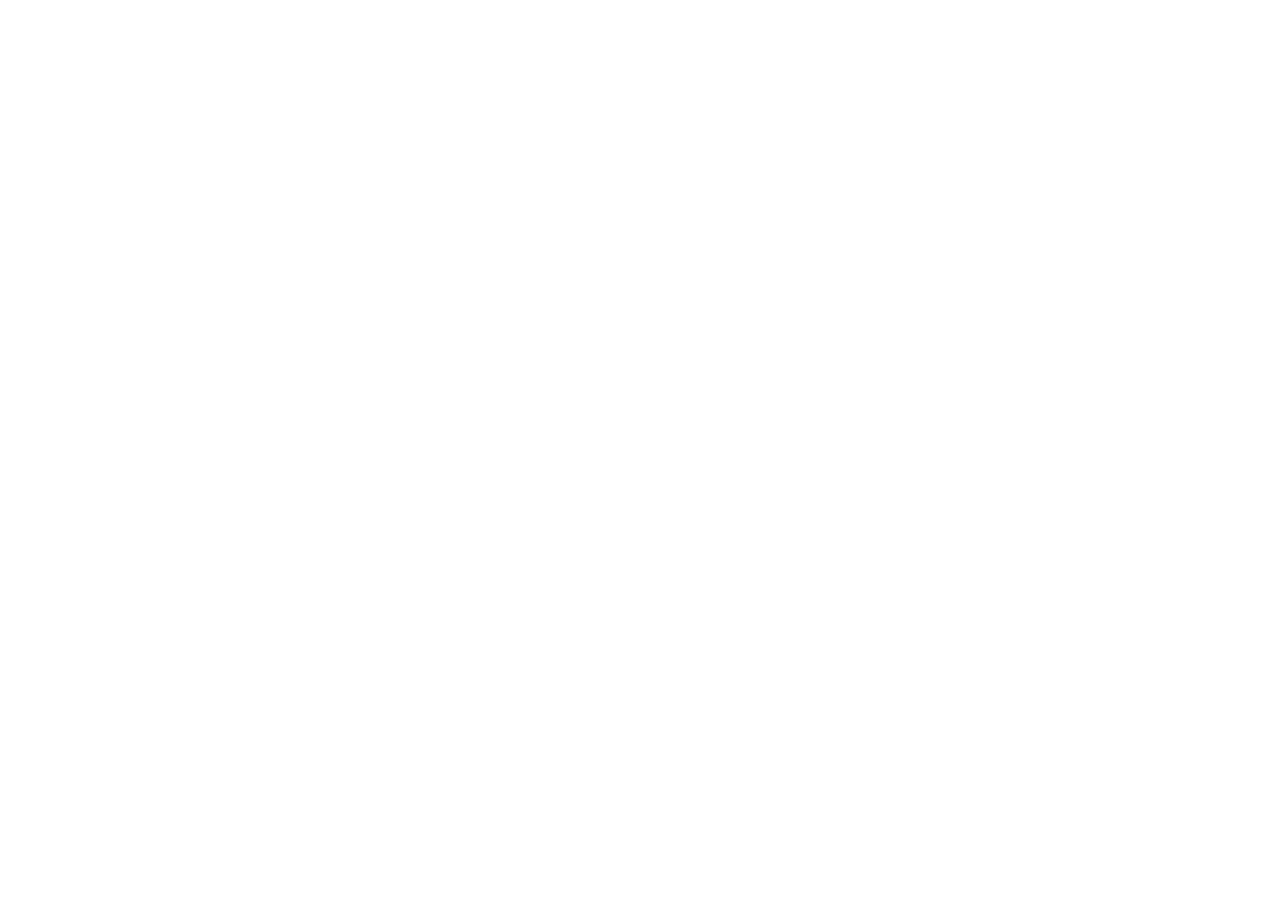
==== commit 7f7d834c: "Udpate examples to use submodules" ====
--- a/examples/Animations/index.html
+++ b/examples/Animations/index.html
@@ -8,15 +8,15 @@
       ::selection {background: transparent;}
     </style>
 
-    <link rel="stylesheet" type="text/css" href="../../lib_ext/css/vs_ui.css">
-    <link rel="stylesheet" type="text/css" href="../../lib_ext/css/vs_ui_ios.css">
+    <link rel="stylesheet" type="text/css" href="../../ext/VSToolkit/lib_debug/css/vs_ui.css">
+    <link rel="stylesheet" type="text/css" href="../../ext/VSToolkit/lib_debug/css/vs_ui_ios.css">
     <link rel="stylesheet" type="text/css" href="Animations.css">
 
-    <script type="text/javascript" src="../../lib_ext/js/vs_util.js"></script>
-    <script type="text/javascript" src="../../lib_ext/js/vs_core.js"></script>
-    <script type="text/javascript" src="../../lib_ext/js/vs_data.js"></script>
-    <script type="text/javascript" src="../../lib_ext/js/vs_ui.js"></script>
-    <script type="text/javascript" src="../../lib_ext/js/vs_fx.js"></script>
+    <script type="text/javascript" src="../../ext/VSToolkit/lib_debug/js/vs_util.js"></script>
+    <script type="text/javascript" src="../../ext/VSToolkit/lib_debug/js/vs_core.js"></script>
+    <script type="text/javascript" src="../../ext/VSToolkit/lib_debug/js/vs_data.js"></script>
+    <script type="text/javascript" src="../../ext/VSToolkit/lib_debug/js/vs_ui.js"></script>
+    <script type="text/javascript" src="../../ext/VSToolkit/lib_debug/js/vs_fx.js"></script>
 
     <script type="text/javascript" src="../../lib/animatedtransition.js"></script>
     <script type="text/javascript" src="../../src/StringTrajectory.js"></script>
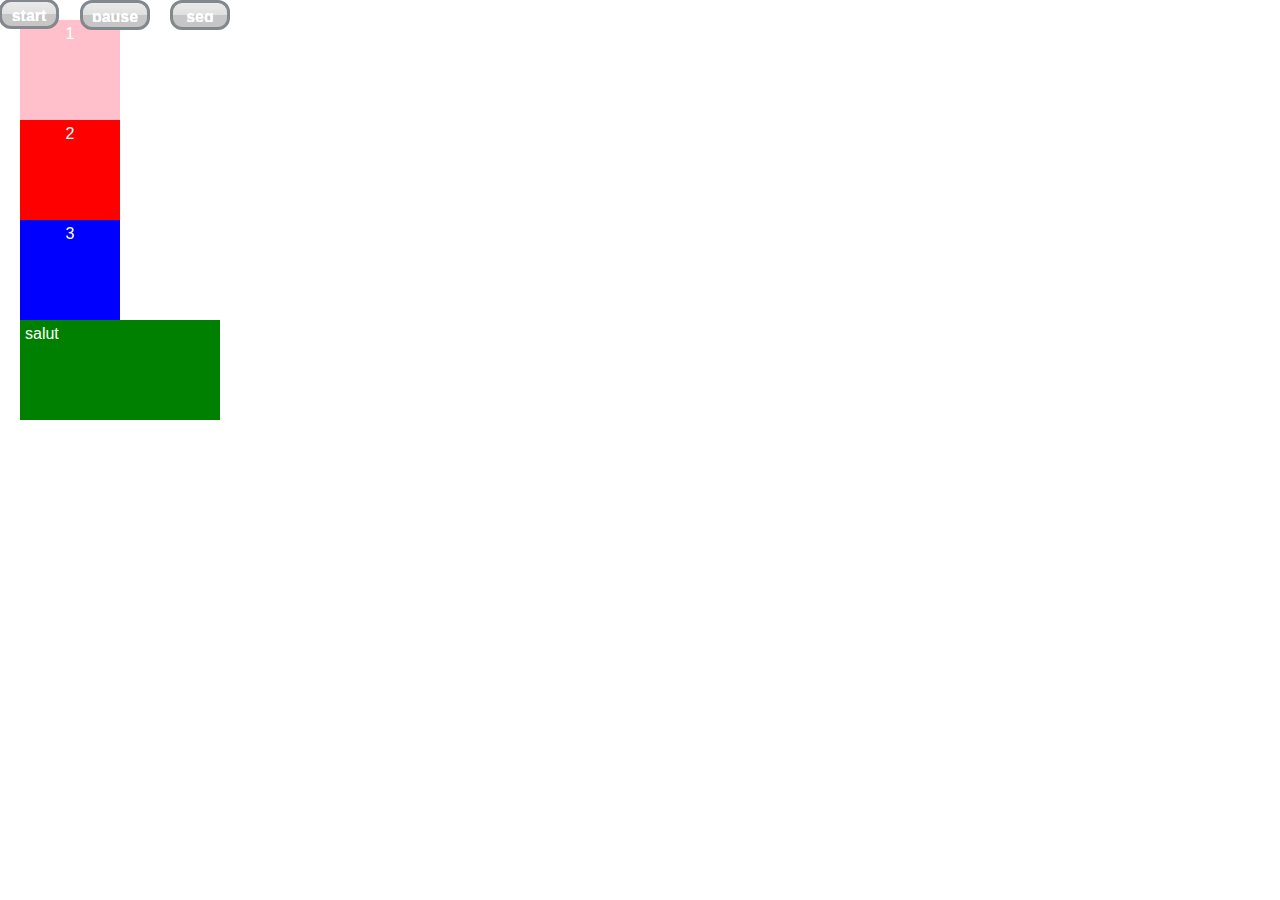
==== commit 0be2f234: "move the String Trajectory in this example" ====
--- a/examples/Animations/index.html
+++ b/examples/Animations/index.html
@@ -19,7 +19,7 @@
     <script type="text/javascript" src="../../ext/VSToolkit/lib_debug/js/vs_fx.js"></script>
 
     <script type="text/javascript" src="../../lib/animatedtransition.js"></script>
-    <script type="text/javascript" src="../../src/StringTrajectory.js"></script>
+    <script type="text/javascript" src="StringTrajectory.js"></script>
 
     <script type="text/javascript" src="Animations.js"></script>
 
--- a/ext/VSToolkit/lib_debug/css/vs_ui.css
+++ b/ext/VSToolkit/lib_debug/css/vs_ui.css
@@ -0,0 +1 @@
+html{width:100%;height:100%;}body{width:100%;height:100%;}.application{display:block;width:100%;height:100%;margin:0;padding:0;overflow:hidden;}*{-webkit-touch-callout:none;-moz-touch-callout:none;touch-callout:none;-webkit-text-size-adjust:none;-moz-text-size-adjust:none;text-size-adjust:none;-webkit-tap-highlight-color:none;-mozt-text-size-adjust:none;tap-highlight-color:none;-webkit-user-select:none;-moz-user-select:none;-ms-user-select:none;user-select:none;-webkit-box-sizing:border-box;-moz-box-sizing:border-box;box-sizing:border-box;cursor:default;padding:0;margin:0;}::selection{background:transparent;}.vs_ui_view{overflow:hidden;width:100%;height:100%;}.disabled{opacity:.5;}.vs_ui_popover>.center.absolute_layout,.application.absolute_layout,.vs_ui_splitview.absolute_layout,.vs_ui_navbar.absolute_layout,.vs_ui_view.absolute_layout{display:block;}.vs_ui_popover>.center.absolute_layout>*,.application.absolute_layout>*,.vs_ui_splitview.absolute_layout>*,.vs_ui_view.absolute_layout>*,.vs_ui_navbar.absolute_layout>*{position:absolute;}.vs_ui_popover>.center.vertical_layout,.vs_ui_splitview.vertical_layout,.application.vertical_layout,.vs_ui_navbar.vertical_layout,.vs_ui_view.vertical_layout{display:-webkit-box;-webkit-box-orient:vertical;}.vs_ui_popover>.center.vertical_layout>*,.application.vertical_layout>*,.vs_ui_splitview.vertical_layout>*,.vs_ui_navbar.vertical_layout>*,.vs_ui_view.vertical_layout>*{-webkit-box-flex:0;box-flex:0;top:0!important;left:0!important;position:relative;}.vs_ui_popover>.center.horizontal_layout,.application.horizontal_layout,.vs_ui_splitview.horizontal_layout,.vs_ui_navbar.horizontal_layout,.vs_ui_view.horizontal_layout{display:-webkit-box;-webkit-box-orient:horizontal;box-orient:horizontal;}.vs_ui_popover>.center.horizontal_layout>*,.application.horizontal_layout>*,.vs_ui_splitview.horizontal_layout>*,.vs_ui_navbar.horizontal_layout>*,.vs_ui_view.horizontal_layout>*{-webkit-box-flex:0;box-flex:0;top:0!important;left:0!important;position:relative;}.vs_ui_popover>.center.flow_layout,.application.flow_layout,.vs_ui_splitview.flow_layout,.vs_ui_navbar.flow_layout,.vs_ui_view.flow_layout{display:block;}.vs_ui_popover>.center.flow_layout>*,.application.flow_layout>*,.vs_ui_splitview.flow_layout>*,.vs_ui_navbar.flow_layout>*,.vs_ui_view.flow_layout>*{display:inline-block;top:0!important;left:0!important;position:relative;}.vs_ui_splitview{width:100%;height:100%;position:relative;}.vs_ui_splitview>div{position:absolute;overflow:hidden;}.vs_ui_splitview.tablet.horizontal.left>div:nth-child(1),.vs_ui_splitview.tablet.horizontal.right>div:nth-child(1){width:30%;height:100%;}.vs_ui_splitview.tablet.horizontal.left>div:nth-child(2),.vs_ui_splitview.tablet.horizontal.right>div:nth-child(2){width:70%;height:100%;}.vs_ui_splitview.tablet.horizontal.left>div:nth-child(1){left:0;box-shadow:2px 0 10px rgba(0,0,0,0.5);}.vs_ui_splitview.tablet.horizontal.left>div:nth-child(2){left:30%;}.vs_ui_splitview.tablet.horizontal.right>div:nth-child(1){left:70%;box-shadow:-2px 0 10px rgba(0,0,0,0.5);}.vs_ui_splitview.tablet.horizontal.right>div:nth-child(2){left:0;}.vs_ui_splitview.tablet.horizontal.top>div:nth-child(1),.vs_ui_splitview.tablet.horizontal.bottom>div:nth-child(1){width:100%;height:30%;}.vs_ui_splitview.tablet.horizontal.top>div:nth-child(2),.vs_ui_splitview.tablet.horizontal.bottom>div:nth-child(2){width:100%;height:70%;}.vs_ui_splitview.tablet.horizontal.top>div:nth-child(1){box-shadow:0 2px 10px rgba(0,0,0,0.5);top:0;}.vs_ui_splitview.tablet.horizontal.top>div:nth-child(2){bottom:0;}.vs_ui_splitview.tablet.horizontal.bottom>div:nth-child(1){box-shadow:0 -2px 10px rgba(0,0,0,0.5);bottom:0;}.vs_ui_splitview.tablet.horizontal.bottom>div:nth-child(2){top:0;}.vs_ui_splitview.tablet.vertical>div:nth-child(1){display:none;}.vs_ui_splitview.tablet.vertical>div:nth-child(2){width:100%;height:100%;}.vs_ui_splitview.mobile>div{-webkit-transform:translate(0,0);-webkit-transition:-webkit-transform ease 300ms;}.vs_ui_splitview.mobile.main_view_visible>div{-webkit-transform:translate(-100%,0);}.vs_ui_splitview.mobile>div:nth-child(1){left:0;width:100%;height:100%;}.vs_ui_splitview.mobile>div:nth-child(2){left:100%;width:100%;height:100%;}.vs_ui_scrollview{overflow:hidden;}.vs_ui_scrollview>div:nth-child(1){min-width:100%;min-height:0;overflow:visible;padding:0;margin:0;top:0;position:relative;}.vs_ui_scrollview>div:nth-child(2){min-width:100%;min-height:100%;padding:0;margin:0;position:relative;}.vs_ui_scrollview>div:nth-child(3){min-width:100%;min-height:0;overflow:visible;padding:0;margin:0;bottom:0;}.vs_ui_scrollview.vertical_layout>div:nth-child(2){display:-webkit-box;-webkit-box-orient:vertical;}.vs_ui_scrollview.vertical_layout>div:nth-child(2)>*{-webkit-box-flex:0;position:relative;}.vs_ui_scrollview>div.horizontal_layout:nth-child(2){display:-webkit-box;-webkit-box-orient:horizontal;}.vs_ui_scrollview.horizontal_layout>div:nth-child(2)>*{-webkit-box-flex:0;position:relative;}.vs_ui_scrollview>div.flow_layout:nth-child(2){display:block;}.vs_ui_scrollview>div.flow_layout:nth-child(2)>*{display:inline-block;position:relative;}.vs_ui_scrollview>div:nth-child(2),.vs_ui_scrollview>div.absolute_layout:nth-child(2){display:block;}.vs_ui_scrollview>div:nth-child(2),.vs_ui_scrollview.absolute_layout>div:nth-child(2)>*{display:block;position:absolute;}.vs_ui_scrollimageview{overflow:hidden;padding:0;margin:0;width:100%;height:100%;}.vs_ui_scrollimageview>img{position:relative;}.vs_ui_textlabel{display:block;word-wrap:break-word;}.vs_ui_textarea{min-height:30px;min-width:150px;border:0;margin:0;padding:5px;-webkit-box-shadow:rgba(0,0,0,0.2) 0 1px 4px inset;border-radius:10px;overflow:hidden;background-color:white;}textarea{-webkit-user-select:text;-webkit-appearance:none;cursor:text;resize:none;font-size:inherit;}textarea:focus{outline:none;}.scrollbar{position:absolute;top:0;left:0;pointer-events:none;-webkit-transition-timing-function:cubic-bezier(0,0,0.25,1);-webkit-transition-duration:0;-webkit-transition-delay:0;-webkit-transition-property:-webkit-transform;background:rgba(0,0,0,0.5);-webkit-transform:translate3d(0,0,0);-ms-transform:translate(0,0);-ms-transition-timing-function:cubic-bezier(0,0,0.25,1);-ms-transition-duration:0;-ms-transition-delay:0;-ms-transition-property:-webkit-transform;}.scrollbar.horizontal{webkit-border-radius:3px 2px;min-width:6px;min-height:5px;}.scrollbar.vertical{-webkit-border-radius:2px 3px;min-width:5px;min-height:6px;}.wrapper_scrollbar{pointer-events:none;overflow:hidden;opacity:0;-webkit-transition-delay:0;-webkit-transition-property:opacity;z-index:1000;}.wrapper_scrollbar.horizontal{bottom:2px;left:1px;right:7px;height:5px;}.wrapper_scrollbar.vertical{top:1px;right:2px;bottom:7px;width:5px;}.vs_ui_button{padding:0;margin:0;font-family:Helvetica;font-size:12px;color:#fff;text-align:center;}.vs_ui_button>div{position:relative;overflow:hidden;width:100%;height:100%;font-family:inherit;font-size:inherit;color:inherit;text-align:inherit;text-overflow:ellipsis;white-space:nowrap;}.vs_ui_button.default{color:black;opacity:1;padding:0;font-weight:bold;}.vs_ui_list{padding:0;margin:0;overflow:hidden;width:100%;height:100%;}ul{padding:0;margin:0;width:100%;}li{position:relative;border:none;background:none;border-radius:0;list-style-type:none;}.vs_ui_list.arrow ul li:after{-webkit-box-sizing:border-box;position:absolute;right:10px;top:50%;}.vs_ui_list.DefaultList>ul>li>div{position:absolute;color:#385487;font-weight:normal!important;text-align:right;font-weight:bold;left:10px;right:10px;top:10px;}.vs_ui_list.DefaultList.arrow>ul>li>div{right:25px;}.vs_ui_list.TabList>ul>li{padding:0;}.vs_ui_list.TabList>ul>li>div{overflow:hidden;white-space:nowrap;text-overflow:ellipsis;border:none;}.vs_ui_list.DefaultList>ul>li>span,.vs_ui_list.TabList>ul>li>ul>li>span,.vs_ui_list.BlockList>ul>li>ul>li>span{font-weight:normal!important;text-align:right;font-weight:bold;margin-right:10px;float:right;}.vs_ui_list.TabList.arrow>ul>li>ul>li>div,.vs_ui_list.BlockList.arrow>ul>li>ul>li>div{right:25px;}.vs_ui_list.TabList>.direct_access{z-index:10;width:15px;height:auto;right:10px;top:45%;background-color:transparent;position:absolute;border-radius:7px;overflow:hidden;color:rgba(125,125,125,1);text-shadow:none;background-color:rgba(125,125,125,0.2);padding:5px 0;-webkit-transform:translate3d(0,-50%,0);-moz-transform:translate3d(0,-50%,0);-ms-transform:translate3d(0,-50%,0);transform:translate3d(0,-50%,0);}.vs_ui_list.TabList>.direct_access>div{font-weight:bold;font-size:.7em;text-align:center;text-transform:capitalize;}.vs_ui_list.TabList>.direct_access:active{background-color:rgba(125,125,125,0.5);color:white;text-shadow:rgba(0,0,0,0.398438) 0 1px 0;}.vs_ui_list.TabList>.direct_access_value{opacity:0;position:absolute;top:50%;left:50%;z-index:10;width:45px;height:45px;background-color:#444;margin-top:-22px;margin-left:-22px;color:white;text-align:center;text-transform:capitalize;line-height:45px;font-size:25px;}.vs_ui_list.BlockList>ul>li{padding:0 0 10px 0;}.vs_ui_list.BlockList>ul>li>div{overflow:hidden;white-space:nowrap;text-overflow:ellipsis;}.vs_ui_combobox{padding:0;margin:0;font-weight:normal;color:black;border:solid 1px black;background:white;border-radius:5px;}.vs_ui_combobox>select{-webkit-appearance:none;text-align:left;padding:0;padding-left:10px;width:100%;height:100%;background:transparent;border:none;font-size:inherit;position:relative;}.vs_ui_combobox>div{text-align:left;padding:0;padding-left:10px;padding-top:10px;width:100%;height:100%;background:transparent;font-weight:normal;}.vs_ui_combobox>select:focus{outline:none;}.vs_ui_combobox::after{-webkit-box-sizing:border-box;border-color:#DDD transparent transparent;border-style:solid;border-width:8px;content:'';height:0;width:0;top:0;left:auto;margin:0;margin-right:8px;position:absolute;z-index:2;display:block;right:0;}.vs_ui_radiobutton{overflow:hidden;padding:0;margin:0;width:100%;}.vs_ui_radiobutton>fieldset{width:100%;border:none;padding:0;margin:0;font-size:inherit;}fieldset>input[type="radio"]:first-child{border:none;}input[type="radio"]{width:100%;-webkit-appearance:none;font-size:inherit;margin:0;min-height:30px;width:30px;margin-top:0;float:right;border:none;}input[type="radio"]:after{position:absolute;right:10px;top:50%;}.vs_ui_radiobutton label{width:100%;display:block;}.vs_ui_radiobutton label:nth-child(2){border:none;}.vs_ui_checkbox{overflow:hidden;padding:0;margin:0;width:100%;}.vs_ui_checkbox>fieldset{width:100%;border:none;padding:0;margin:0;font-size:inherit;}fieldset>input[type="checkbox"]:first-child{border:none;}input[type="checkbox"]{width:100%;-webkit-appearance:none;font-size:inherit;margin:0;min-height:30px;width:30px;margin-top:0;float:right;border:none;}input[type="checkbox"]:after{-webkit-box-sizing:border-box;position:absolute;right:10px;top:50%;}.vs_ui_checkbox label{width:100%;display:block;}.vs_ui_checkbox label:nth-child(2){border:none;}.vs_ui_navbar{width:100%;top:0;overflow:hidden;-webkit-transform:translate3d(0,0,0);z-index:2000;}.vs_ui_navbar>*{position:absolute;}.vs_ui_navbar>.vs_ui_textlabel{font-weight:normal;text-align:center;text-overflow:ellipsis;white-space:nowrap;}.vs_ui_toolbar{width:100%;height:44px;bottom:0;z-index:2000;color:#fff;overflow:hidden;-webkit-transform:translate3d(0,0,0);}.vs_ui_toolbar_text{margin:7px;margin-top:10px;width:auto;height:30px;display:inline-block;}.vs_ui_toolbar_text .text_view{width:auto;height:30px;font-size:18px;overflow:hidden;white-space:nowrap;text-overflow:ellipsis;}.vs_ui_toolbar_button{margin:7px;width:30px;height:30px;display:inline-block;overflow:visible;}.vs_ui_toolbar_button.left{float:left;}.vs_ui_toolbar_button.right{float:right;}.vs_ui_toolbar_text.active .glow_view{position:relative;width:100%;height:100%;margin-top:-35px;}.vs_ui_toolbar_button.add{background-image:url(toolbar_icons/icon_add.png);}.vs_ui_toolbar_button.arrow_down{background-image:url(toolbar_icons/icon_arrow_down.png);}.vs_ui_toolbar_button.arrow_left{background-image:url(toolbar_icons/icon_arrow_left.png);}.vs_ui_toolbar_button.arrow_right{background-image:url(toolbar_icons/icon_arrow_right.png);}.vs_ui_toolbar_button.arrow_up{background-image:url(toolbar_icons/icon_arrow_up.png);}.vs_ui_toolbar_button.attach{background-image:url(toolbar_icons/icon_attach.png);}.vs_ui_toolbar_button.auction{background-image:url(toolbar_icons/icon_auction.png);}.vs_ui_toolbar_button.bell_off{background-image:url(toolbar_icons/icon_bell_off.png);}.vs_ui_toolbar_button.bell{background-image:url(toolbar_icons/icon_bell.png);}.vs_ui_toolbar_button.blog{background-image:url(toolbar_icons/icon_blog.png);}.vs_ui_toolbar_button.book_marked{background-image:url(toolbar_icons/icon_book_marked.png);}.vs_ui_toolbar_button.book{background-image:url(toolbar_icons/icon_book.png);}.vs_ui_toolbar_button.bookmark_add{background-image:url(toolbar_icons/icon_bookmark_add.png);}.vs_ui_toolbar_button.bookmark{background-image:url(toolbar_icons/icon_bookmark.png);}.vs_ui_toolbar_button.box_full{background-image:url(toolbar_icons/icon_box_full.png);}.vs_ui_toolbar_button.box_mail{background-image:url(toolbar_icons/icon_box_mail.png);}.vs_ui_toolbar_button.box{background-image:url(toolbar_icons/icon_box.png);}.vs_ui_toolbar_button.brightness{background-image:url(toolbar_icons/icon_brightness.png);}.vs_ui_toolbar_button.brush{background-image:url(toolbar_icons/icon_brush.png);}.vs_ui_toolbar_button.bulb_off{background-image:url(toolbar_icons/icon_bulb_off.png);}.vs_ui_toolbar_button.bulb_on{background-image:url(toolbar_icons/icon_bulb_on.png);}.vs_ui_toolbar_button.buzzer{background-image:url(toolbar_icons/icon_buzzer.png);}.vs_ui_toolbar_button.calculator{background-image:url(toolbar_icons/icon_calculator.png);}.vs_ui_toolbar_button.calendar{background-image:url(toolbar_icons/icon_calendar.png);}.vs_ui_toolbar_button.call{background-image:url(toolbar_icons/icon_call.png);}.vs_ui_toolbar_button.cancel{background-image:url(toolbar_icons/icon_cancel.png);}.vs_ui_toolbar_button.case{background-image:url(toolbar_icons/icon_case.png);}.vs_ui_toolbar_button.checkmark{background-image:url(toolbar_icons/icon_checkmark.png);}.vs_ui_toolbar_button.circle_arrow_left{background-image:url(toolbar_icons/icon_circle_arrow_left.png);}.vs_ui_toolbar_button.circle_arrow_right{background-image:url(toolbar_icons/icon_circle_arrow_right.png);}.vs_ui_toolbar_button.command_line{background-image:url(toolbar_icons/icon_command_line.png);}.vs_ui_toolbar_button.comment_add{background-image:url(toolbar_icons/icon_comment_add.png);}.vs_ui_toolbar_button.comment_delete{background-image:url(toolbar_icons/icon_comment_delete.png);}.vs_ui_toolbar_button.comment_ok{background-image:url(toolbar_icons/icon_comment_ok.png);}.vs_ui_toolbar_button.computer_off{background-image:url(toolbar_icons/icon_computer_off.png);}.vs_ui_toolbar_button.computer_on{background-image:url(toolbar_icons/icon_computer_on.png);}.vs_ui_toolbar_button.contrast{background-image:url(toolbar_icons/icon_contrast.png);}.vs_ui_toolbar_button.controls_1{background-image:url(toolbar_icons/icon_controls_1.png);}.vs_ui_toolbar_button.controls_2{background-image:url(toolbar_icons/icon_controls_2.png);}.vs_ui_toolbar_button.controls_3{background-image:url(toolbar_icons/icon_controls_3.png);}.vs_ui_toolbar_button.controls_4{background-image:url(toolbar_icons/icon_controls_4.png);}.vs_ui_toolbar_button.controls_5{background-image:url(toolbar_icons/icon_controls_5.png);}.vs_ui_toolbar_button.controls_6{background-image:url(toolbar_icons/icon_controls_6.png);}.vs_ui_toolbar_button.controls_7{background-image:url(toolbar_icons/icon_controls_7.png);}.vs_ui_toolbar_button.controls_8{background-image:url(toolbar_icons/icon_controls_8.png);}.vs_ui_toolbar_button.copy{background-image:url(toolbar_icons/icon_copy.png);}.vs_ui_toolbar_button.court{background-image:url(toolbar_icons/icon_court.png);}.vs_ui_toolbar_button.credit_card{background-image:url(toolbar_icons/icon_credit_card.png);}.vs_ui_toolbar_button.cut{background-image:url(toolbar_icons/icon_cut.png);}.vs_ui_toolbar_button.danger{background-image:url(toolbar_icons/icon_danger.png);}.vs_ui_toolbar_button.delete{background-image:url(toolbar_icons/icon_delete.png);}.vs_ui_toolbar_button.disk{background-image:url(toolbar_icons/icon_disk.png);}.vs_ui_toolbar_button.document_blank{background-image:url(toolbar_icons/icon_document_blank.png);}.vs_ui_toolbar_button.document{background-image:url(toolbar_icons/icon_document.png);}.vs_ui_toolbar_button.dollar{background-image:url(toolbar_icons/icon_dollar.png);}.vs_ui_toolbar_button.download{background-image:url(toolbar_icons/icon_download.png);}.vs_ui_toolbar_button.error{background-image:url(toolbar_icons/icon_error.png);}.vs_ui_toolbar_button.favorities_add{background-image:url(toolbar_icons/icon_favorities_add.png);}.vs_ui_toolbar_button.favorities_remove{background-image:url(toolbar_icons/icon_favorities_remove.png);}.vs_ui_toolbar_button.favorities{background-image:url(toolbar_icons/icon_favorities.png);}.vs_ui_toolbar_button.film{background-image:url(toolbar_icons/icon_film.png);}.vs_ui_toolbar_button.filming{background-image:url(toolbar_icons/icon_filming.png);}.vs_ui_toolbar_button.first_aid{background-image:url(toolbar_icons/icon_first_aid.png);}.vs_ui_toolbar_button.flag_1{background-image:url(toolbar_icons/icon_flag_1.png);}.vs_ui_toolbar_button.flag{background-image:url(toolbar_icons/icon_flag.png);}.vs_ui_toolbar_button.flash_arrow{background-image:url(toolbar_icons/icon_flash_arrow.png);}.vs_ui_toolbar_button.flash{background-image:url(toolbar_icons/icon_flash.png);}.vs_ui_toolbar_button.folder_bookmark{background-image:url(toolbar_icons/icon_folder_bookmark.png);}.vs_ui_toolbar_button.folder_goto{background-image:url(toolbar_icons/icon_folder_goto.png);}.vs_ui_toolbar_button.folder{background-image:url(toolbar_icons/icon_folder.png);}.vs_ui_toolbar_button.font_capital{background-image:url(toolbar_icons/icon_font_capital.png);}.vs_ui_toolbar_button.font_italic{background-image:url(toolbar_icons/icon_font_italic.png);}.vs_ui_toolbar_button.font_regular{background-image:url(toolbar_icons/icon_font_regular.png);}.vs_ui_toolbar_button.font_underline{background-image:url(toolbar_icons/icon_font_underline.png);}.vs_ui_toolbar_button.font{background-image:url(toolbar_icons/icon_font.png);}.vs_ui_toolbar_button.fonts{background-image:url(toolbar_icons/icon_fonts.png);}.vs_ui_toolbar_button.forum{background-image:url(toolbar_icons/icon_forum.png);}.vs_ui_toolbar_button.frame{background-image:url(toolbar_icons/icon_frame.png);}.vs_ui_toolbar_button.graph_areas{background-image:url(toolbar_icons/icon_graph_areas.png);}.vs_ui_toolbar_button.graph_bars_down{background-image:url(toolbar_icons/icon_graph_bars_down.png);}.vs_ui_toolbar_button.graph_bars_up{background-image:url(toolbar_icons/icon_graph_bars_up.png);}.vs_ui_toolbar_button.graph_bars{background-image:url(toolbar_icons/icon_graph_bars.png);}.vs_ui_toolbar_button.graph_down{background-image:url(toolbar_icons/icon_graph_down.png);}.vs_ui_toolbar_button.graph_lines{background-image:url(toolbar_icons/icon_graph_lines.png);}.vs_ui_toolbar_button.graph_up{background-image:url(toolbar_icons/icon_graph_up.png);}.vs_ui_toolbar_button.hat{background-image:url(toolbar_icons/icon_hat.png);}.vs_ui_toolbar_button.help{background-image:url(toolbar_icons/icon_help.png);}.vs_ui_toolbar_button.home{background-image:url(toolbar_icons/icon_home.png);}.vs_ui_toolbar_button.information{background-image:url(toolbar_icons/icon_information.png);}.vs_ui_toolbar_button.key{background-image:url(toolbar_icons/icon_key.png);}.vs_ui_toolbar_button.keyboard{background-image:url(toolbar_icons/icon_keyboard.png);}.vs_ui_toolbar_button.laptop{background-image:url(toolbar_icons/icon_laptop.png);}.vs_ui_toolbar_button.link{background-image:url(toolbar_icons/icon_link.png);}.vs_ui_toolbar_button.list_bullets{background-image:url(toolbar_icons/icon_list_bullets.png);}.vs_ui_toolbar_button.list_numbers{background-image:url(toolbar_icons/icon_list_numbers.png);}.vs_ui_toolbar_button.lock{background-image:url(toolbar_icons/icon_lock.png);}.vs_ui_toolbar_button.magnify_glass{background-image:url(toolbar_icons/icon_magnify_glass.png);}.vs_ui_toolbar_button.mail{background-image:url(toolbar_icons/icon_mail.png);}.vs_ui_toolbar_button.manage{background-image:url(toolbar_icons/icon_manage.png);}.vs_ui_toolbar_button.measure{background-image:url(toolbar_icons/icon_measure.png);}.vs_ui_toolbar_button.measures{background-image:url(toolbar_icons/icon_measures.png);}.vs_ui_toolbar_button.mic_1{background-image:url(toolbar_icons/icon_mic_1.png);}.vs_ui_toolbar_button.mic{background-image:url(toolbar_icons/icon_mic.png);}.vs_ui_toolbar_button.minus{background-image:url(toolbar_icons/icon_minus.png);}.vs_ui_toolbar_button.mute{background-image:url(toolbar_icons/icon_mute.png);}.vs_ui_toolbar_button.paint{background-image:url(toolbar_icons/icon_paint.png);}.vs_ui_toolbar_button.paper_plane{background-image:url(toolbar_icons/icon_paper_plane.png);}.vs_ui_toolbar_button.paper_trash{background-image:url(toolbar_icons/icon_paper_trash.png);}.vs_ui_toolbar_button.paperclip{background-image:url(toolbar_icons/icon_paperclip.png);}.vs_ui_toolbar_button.paragraph{background-image:url(toolbar_icons/icon_paragraph.png);}.vs_ui_toolbar_button.pencil{background-image:url(toolbar_icons/icon_pencil.png);}.vs_ui_toolbar_button.photo{background-image:url(toolbar_icons/icon_photo.png);}.vs_ui_toolbar_button.piechart{background-image:url(toolbar_icons/icon_piechart.png);}.vs_ui_toolbar_button.post{background-image:url(toolbar_icons/icon_post.png);}.vs_ui_toolbar_button.profile{background-image:url(toolbar_icons/icon_profile.png);}.vs_ui_toolbar_button.refresh{background-image:url(toolbar_icons/icon_refresh.png);}.vs_ui_toolbar_button.resize{background-image:url(toolbar_icons/icon_resize.png);}.vs_ui_toolbar_button.rss{background-image:url(toolbar_icons/icon_rss.png);}.vs_ui_toolbar_button.sad_face{background-image:url(toolbar_icons/icon_sad_face.png);}.vs_ui_toolbar_button.safe{background-image:url(toolbar_icons/icon_safe.png);}.vs_ui_toolbar_button.save{background-image:url(toolbar_icons/icon_save.png);}.vs_ui_toolbar_button.settings{background-image:url(toolbar_icons/icon_settings.png);}.vs_ui_toolbar_button.shopping_bag{background-image:url(toolbar_icons/icon_shopping_bag.png);}.vs_ui_toolbar_button.shopping_cart{background-image:url(toolbar_icons/icon_shopping_cart.png);}.vs_ui_toolbar_button.shopping_heavy{background-image:url(toolbar_icons/icon_shopping_heavy.png);}.vs_ui_toolbar_button.sim{background-image:url(toolbar_icons/icon_sim.png);}.vs_ui_toolbar_button.smile_face{background-image:url(toolbar_icons/icon_smile_face.png);}.vs_ui_toolbar_button.sort_az{background-image:url(toolbar_icons/icon_sort_az.png);}.vs_ui_toolbar_button.sort_za{background-image:url(toolbar_icons/icon_sort_za.png);}.vs_ui_toolbar_button.star{background-image:url(toolbar_icons/icon_star.png);}.vs_ui_toolbar_button.storage{background-image:url(toolbar_icons/icon_storage.png);}.vs_ui_toolbar_button.switch{background-image:url(toolbar_icons/icon_switch.png);}.vs_ui_toolbar_button.tag_add{background-image:url(toolbar_icons/icon_tag_add.png);}.vs_ui_toolbar_button.tag_cancel{background-image:url(toolbar_icons/icon_tag_cancel.png);}.vs_ui_toolbar_button.tag_delete{background-image:url(toolbar_icons/icon_tag_delete.png);}.vs_ui_toolbar_button.tag{background-image:url(toolbar_icons/icon_tag.png);}.vs_ui_toolbar_button.text_align_center{background-image:url(toolbar_icons/icon_text_align_center.png);}.vs_ui_toolbar_button.text_align_justify{background-image:url(toolbar_icons/icon_text_align_justify.png);}.vs_ui_toolbar_button.text_align_left{background-image:url(toolbar_icons/icon_text_align_left.png);}.vs_ui_toolbar_button.text_align_right{background-image:url(toolbar_icons/icon_text_align_right.png);}.vs_ui_toolbar_button.time{background-image:url(toolbar_icons/icon_time.png);}.vs_ui_toolbar_button.timer{background-image:url(toolbar_icons/icon_timer.png);}.vs_ui_toolbar_button.trash{background-image:url(toolbar_icons/icon_trash.png);}.vs_ui_toolbar_button.twg{background-image:url(toolbar_icons/icon_twg.png);}.vs_ui_toolbar_button.unlock{background-image:url(toolbar_icons/icon_unlock.png);}.vs_ui_toolbar_button.upload{background-image:url(toolbar_icons/icon_upload.png);}.vs_ui_toolbar_button.user{background-image:url(toolbar_icons/icon_user.png);}.vs_ui_toolbar_button.users{background-image:url(toolbar_icons/icon_users.png);}.vs_ui_toolbar_button.volume_down{background-image:url(toolbar_icons/icon_volume_down.png);}.vs_ui_toolbar_button.volume_up{background-image:url(toolbar_icons/icon_volume_up.png);}.vs_ui_toolbar_button.volume{background-image:url(toolbar_icons/icon_volume.png);}.vs_ui_toolbar_button.wallet{background-image:url(toolbar_icons/icon_wallet.png);}.vs_ui_toolbar_button.warning{background-image:url(toolbar_icons/icon_warning.png);}.vs_ui_toolbar_button.wifi{background-image:url(toolbar_icons/icon_wifi.png);}.vs_ui_toolbar_button.window_error{background-image:url(toolbar_icons/icon_window_error.png);}.vs_ui_toolbar_button.window_globe{background-image:url(toolbar_icons/icon_window_globe.png);}.vs_ui_toolbar_button.window_lock{background-image:url(toolbar_icons/icon_window_lock.png);}.vs_ui_toolbar_button.window{background-image:url(toolbar_icons/icon_window.png);}.vs_ui_toolbar_button.zoom_in{background-image:url(toolbar_icons/icon_zoom_in.png);}.vs_ui_toolbar_button.zoom_out{background-image:url(toolbar_icons/icon_zoom_out.png);}.canvas_inner{width:100%;height:100%;}.vs_ui_progressbar>div{padding:0;margin:0;position:relative;top:0;left:0;right:0;}.vs_ui_progressbar.indeterminate>div{display:none;}.vs_ui_slider{padding:0;margin:0;background-repeat:no-repeat;}.vs_ui_slider.horizontal{width:200px;}.vs_ui_slider.vertical{height:200px;}.vs_ui_slider .handle{position:relative;top:0;bottom:0;left:0;}.vs_ui_imageview{width:100%;height:100%;}.vs_ui_inputfield{min-width:150px;border:0;margin:0;padding:0;background:white;position:relative;}input[type="search"],input[type="password"],input[type="text"]{-webkit-user-select:text;-webkit-appearance:none;background:transparent;cursor:text;}.vs_ui_inputfield>input{border:none;background:transparent;margin:0;font-size:inherit;outline:none;display:block;left:5px;height:100%;right:10px;left:10px;position:absolute;}.vs_ui_inputfield>input::-webkit-search-cancel-button{display:none;}.vs_ui_inputfield>input::-webkit-search-decoration{display:none;}.vs_ui_inputfield .clear_button{position:absolute;height:100%;width:30px;right:0;background:transparent;background-image:url('FieldCancel.png');background-repeat:no-repeat;}.vs_ui_inputfield.focus>input{right:35px;}.vs_ui_popover{font-family:Helvetica;z-index:3000;position:absolute;background:transparent;-webkit-border-radius:8px;// -webkit-box-shadow:10px 10px 12px rgba(0,0,0,0.30);min-height:80px;min-width:150px;background-image:-webkit-gradient(linear,0% 0,0% 100%,color-stop(0,rgba(38,44,49,1)),color-stop(0.9,rgba(40,47,52,1)),color-stop(1,rgba(33,39,44,1)));overflow:visible;}.vs_ui_popover>.header{position:relative;top:0;width:100%;height:10px;display:block;background-image:-webkit-gradient(linear,0% 0,0% 100%,color-stop(0,rgba(100,116,130,0.95)),color-stop(1,rgba(38,44,49,1)));-webkit-border-top-left-radius:8px;-webkit-border-top-right-radius:8px;overflow:hidden;}.vs_ui_popover>.center{position:absolute;top:8px;left:8px;right:8px;bottom:8px;overflow:hidden;background-image:-webkit-gradient(linear,14% 99%,9% 51%,color-stop(0,#bebebe),color-stop(0.99,#fff))!important;-webkit-border-radius:1px;-webkit-box-shadow:1px 1px 3px black,inset 0 0 4px black;}.vs_ui_popover>.footer{position:absolute;height:10px;left:0;right:0;bottom:0;display:block;background-image:-webkit-gradient(linear,0% 0,0% 100%,color-stop(0,rgba(33,39,44,1)),color-stop(1,rgba(11,13,15,0.95)));-webkit-border-bottom-left-radius:8px;-webkit-border-bottom-right-radius:8px;overflow:hidden;}.vs_ui_popover.withHeader>.header>*{position:absolute;}.vs_ui_popover.withFooter>.footer>*{position:absolute;}.vs_ui_popover>.arrow{position:absolute;display:block;float:right;z-index:-1;}.vs_ui_popover>.arrow.top{width:auto;height:15px;top:-13px;right:5px;left:5px;-webkit-mask-image:url("iOSPopOverArrowMaskH.png");-webkit-mask-repeat:no-repeat;background-image:-webkit-gradient(linear,0% 0,0% 100%,color-stop(0,rgba(38,44,49,0.95)),color-stop(0.3,rgba(100,116,130,0.95)),color-stop(1,rgba(100,116,130,0.95)));}.vs_ui_popover>.arrow.bottom{width:auto;height:15px;right:5px;left:5px;bottom:-13px;-webkit-mask-image:url("iOSPopOverArrowMaskH.png");-webkit-mask-repeat:no-repeat;-webkit-transform:rotate(180deg);background-image:-webkit-gradient(linear,0% 0,0% 100%,color-stop(0,rgba(38,44,49,0.95)),color-stop(0.1,rgba(33,39,44,0.95)),color-stop(1,rgba(11,13,15,0.95)));}.vs_ui_popover>.arrow.left{top:0;bottom:0;width:15px;height:auto;left:-13px;-webkit-mask-image:url("iOSPopOverArrowMaskV.png");-webkit-mask-repeat:no-repeat;-webkit-mask-position-y:50px;background-image:-webkit-gradient(linear,0% 0,0% 100%,color-stop(0,rgba(38,44,49,1)),color-stop(0.9,rgba(40,47,52,1)),color-stop(1,rgba(33,39,44,1)));}.vs_ui_popover>.arrow.right{top:0;bottom:0;width:15px;height:auto;right:-15px;-webkit-mask-image:url("iOSPopOverArrowMaskV.png");-webkit-mask-repeat:no-repeat;-webkit-transform:rotate(180deg);-webkit-mask-position-y:50px;background-image:-webkit-gradient(linear,0% 0,0% 100%,color-stop(1,rgba(38,44,49,1)),color-stop(0.1,rgba(40,47,52,1)),color-stop(0,rgba(33,39,44,1)));}.vs_ui_switch{text-overflow:ellipsis;white-space:nowrap;width:80px;overflow:hidden;position:relative;}.vs_ui_switch>div{width:100%;height:100%;position:relative;}.vs_ui_switch>div>div{position:absolute;}.vs_ui_switch .toggle_on{height:100%;top:0;left:0;text-align:center;}.vs_ui_switch .toggle_off{top:0;height:100%;text-align:center;}.vs_ui_picker{left:0;font-family:helvetica,sans-serif;text-align:left;}.vs_ui_picker .slots{position:relative;z-index:999;padding:0 11px;overflow:hidden;display:-webkit-box;-webkit-box-orient:horizontal;width:100%;}.vs_ui_picker .frame{position:relative;z-index:1000;}.vs_ui_picker .slots>div{-webkit-box-flex:1;}.vs_ui_picker ul{margin:0;list-style:none;}.vs_ui_picker .slots div.right{text-align:right;}.vs_ui_picker .slots div.left{text-align:left;}.vs_ui_picker li{padding:0 8px;height:44px;overflow:hidden;}.vs_ui_svgview{overflow:hidden;padding:0;margin:0;}.vs_ui_segmentedbutton{padding:0;margin:0;position:relative font-weight:normal;}.vs_ui_segmentedbutton>div{display:-webkit-box;-webkit-box-align:stretch;width:100%;height:100%;}.vs_ui_segmentedbutton.horizontal>div{-webkit-box-orient:horizontal;}.vs_ui_segmentedbutton.vertical>div{-webkit-box-orient:vertical;}.vs_ui_segmentedbutton>div>div{overflow:hidden;text-overflow:ellipsis;white-space:nowrap;-webkit-box-pack:center;text-align:center;display:-webkit-box;-webkit-box-flex:1;height:100%;}--- a/ext/VSToolkit/lib_debug/css/vs_ui_ios.css
+++ b/ext/VSToolkit/lib_debug/css/vs_ui_ios.css
@@ -0,0 +1 @@
+body{font-family:Helvetica,Arial;color:black;background-color:white;}.device_test{opacity:0;margin-top:5px;}.vs_ui_button{font-family:Helvetica;font-weight:bold;text-shadow:rgba(0,0,0,0.597656) 0 -1px 0;}.vs_ui_button.nav,.vs_ui_button.nav_back,.vs_ui_button.nav_forward{height:30px;padding-top:0!important;}.vs_ui_button.nav>div,.vs_ui_button.nav_back>div,.vs_ui_button.nav_forward>div{position:relative;padding:8px 8px 0 8px;margin:0;-webkit-border-radius:5px;border:solid 1px #54617D;}.vs_ui_button.nav_back>div,.vs_ui_button.nav_forward>div{overflow:visible;}.vs_ui_button.nav.blue_ios_style>div,.vs_ui_button.nav.blue_style>div,.vs_ui_button.nav.default_style>div,.vs_ui_button.nav_back.blue_ios_style>div,.vs_ui_button.nav_back.blue_style>div,.vs_ui_button.nav_back.default_style>div,.vs_ui_button.nav_forward.blue_ios_style>div,.vs_ui_button.nav_forward.blue_style>div,.vs_ui_button.nav_forward.default_style>div{background-image:-webkit-gradient(linear,left top,left bottom,from(#92A1BF),color-stop(0.25,#798AAD),color-stop(0.5,#6276A0),color-stop(0.5,#556A97),color-stop(0.75,#566C98),to(#546993));border-color:#484E59 #54617D #4C5C7A #54617D;}.vs_ui_button.nav.blue_ios_style.pressed>div,.vs_ui_button.nav.blue_style.pressed>div,.vs_ui_button.nav.default_style.pressed>div,.vs_ui_button.nav_back.blue_ios_style.pressed>div,.vs_ui_button.nav_back.blue_style.pressed>div,.vs_ui_button.nav_back.default_style.pressed>div,.vs_ui_button.nav_forward.blue_ios_style.pressed>div,.vs_ui_button.nav_forward.blue_style.pressed>div,.vs_ui_button.nav_forward.default_style.pressed>div{background-image:-webkit-gradient(linear,left top,left bottom,from(#7d88a5),color-stop(0.25,#58698c),color-stop(0.5,#3a4e78),color-stop(0.5,#253c6a),color-stop(0.75,#273f6d),to(#273f6d));}.vs_ui_button.nav.black_ios_style>div,.vs_ui_button.nav.black_style>div,.vs_ui_button.nav_back.black_ios_style>div,.vs_ui_button.nav_back.black_style>div,.vs_ui_button.nav_forward.black_ios_style>div,.vs_ui_button.nav_forward.black_style>div{background-image:-webkit-gradient(linear,left top,left bottom,from(#838383),color-stop(0.5,#444),color-stop(0.5,#303030),to(#333));border-color:#404040 #262626 #404040 #262626;}.vs_ui_button.nav.black_ios_style.pressed>div,.vs_ui_button.nav.black_style.pressed>div,.vs_ui_button.nav_back.black_ios_style.pressed>div,.vs_ui_button.nav_back.black_style.pressed>div,.vs_ui_button.nav_forward.black_ios_style.pressed>div,.vs_ui_button.nav_forward.black_style.pressed>div{background-image:-webkit-gradient(linear,left top,left bottom,from(#444),color-stop(0.5,#444),color-stop(0.5,#303030),to(#333));}.vs_ui_button.nav.silver_ios_style>div,.vs_ui_button.nav.silver_style>div,.vs_ui_button.nav_back.silver_ios_style>div,.vs_ui_button.nav_back.silver_style>div,.vs_ui_button.nav_forward.silver_ios_style>div,.vs_ui_button.nav_forward.silver_style>div{background-image:-webkit-gradient(linear,left top,left bottom,color-stop(0%,#b1b5bb),color-stop(57%,#7e848d),color-stop(100%,#6a727d));}.vs_ui_button.nav.silver_ios_style.pressed>div,.vs_ui_button.nav.silver_style.pressed>div,.vs_ui_button.nav_back.silver_ios_style.pressed>div,.vs_ui_button.nav_back.silver_style.pressed>div,.vs_ui_button.nav_forward.silver_ios_style.pressed>div,.vs_ui_button.nav_forward.silver_style.pressed>div{background-image:-webkit-gradient(linear,left top,left bottom,color-stop(0%,#9c9fa2),color-stop(48%,#676b70),color-stop(62%,#5b5f65),color-stop(77%,#4c5157),color-stop(100%,#42474e));}.vs_ui_button.nav_back.blue_ios_style,.vs_ui_button.nav_back.blue_style,.vs_ui_button.nav_back.default_style,.vs_ui_button.nav_back.black_ios_style,.vs_ui_button.nav_back.black_style,.vs_ui_button.nav_back.silver_ios_style,.vs_ui_button.nav_back.silver_style{padding:0 0 0 10px;}.vs_ui_button.nav_forward.blue_ios_style,.vs_ui_button.nav_forward.blue_style,.vs_ui_button.nav_forward.default_style,.vs_ui_button.nav_forward.black_ios_style,.vs_ui_button.nav_forward.black_style,.vs_ui_button.nav_forward.silver_ios_style,.vs_ui_button.nav_forward.silver_style{padding:0 10px 0 0;}.vs_ui_button.nav_back.blue_ios_style>div,.vs_ui_button.nav_back.blue_style>div,.vs_ui_button.nav_back.default_style>div{background-image:-webkit-gradient(linear,left top,left bottom,from(#92A1BF),color-stop(0.25,#798AAD),color-stop(0.5,#6276A0),color-stop(0.5,#556A97),color-stop(0.75,#566C98),to(#546993));border:solid 1px #54617D;border-color:#484E59 #54617D #4C5C7A #54617D;}.vs_ui_button.nav_back>div::before{-webkit-box-sizing:border-box;content:'';z-index:0;border-left:solid 1px #484E59;border-bottom:solid 1px #484E59;height:22.5px;width:22.5px;display:inline-block;-webkit-transform:rotate(45deg);-webkit-mask-image:-webkit-gradient(linear,left bottom,right top,from(black),color-stop(0.5,black),color-stop(0.5,transparent),to(transparent));position:absolute;left:-9.5px;top:3.5px;-webkit-background-clip:content;border-top-left-radius:4px;border-bottom-right-radius:3px;border-bottom-left-radius:4px;}.vs_ui_button.nav_forward>div::after{-webkit-box-sizing:border-box;content:'';z-index:0;border-left:solid 1px #484E59;border-bottom:solid 1px #484E59;height:22.5px;width:22.5px;display:inline-block;-webkit-transform:rotate(-135deg);-webkit-mask-image:-webkit-gradient(linear,left bottom,right top,from(black),color-stop(0.5,black),color-stop(0.5,transparent),to(transparent));position:absolute;right:-9.5px;top:3.5px;-webkit-background-clip:content;border-top-left-radius:4px;border-bottom-right-radius:3px;border-bottom-left-radius:4px;}.vs_ui_button.nav_back.default_style>div::before,.vs_ui_button.nav_back.blue_style>div::before,.vs_ui_button.nav_back.default_style>div::before{background-image:-webkit-gradient(linear,left top,right bottom,from(#92A1BF),color-stop(0.3,#798AAD),color-stop(0.51,#6276A0),color-stop(0.51,#556A97),color-stop(0.75,#566C98),to(#546993));}.vs_ui_button.nav_back.blue_ios_style.pressed>div::before,.vs_ui_button.nav_back.blue_style.pressed>div::before,.vs_ui_button.nav_back.default_style.pressed>div::before{background-image:-webkit-gradient(linear,left top,right bottom,from(#7d88a5),color-stop(0.25,#58698c),color-stop(0.5,#3a4e78),color-stop(0.5,#253c6a),color-stop(0.75,#273f6d),to(#273f6d));}.vs_ui_button.nav_forward.default_style>div::after,.vs_ui_button.nav_forward.blue_style>div::after,.vs_ui_button.nav_forward.default_style>div::after{background-image:-webkit-gradient(linear,right bottom,left top,from(#92A1BF),color-stop(0.3,#798AAD),color-stop(0.51,#6276A0),color-stop(0.51,#556A97),color-stop(0.75,#566C98),to(#546993));}.vs_ui_button.nav_forward.default_style.pressed>div::after,.vs_ui_button.nav_forward.blue_style.pressed>div::after,.vs_ui_button.nav_forward.default_style.pressed>div::after{background-image:-webkit-gradient(linear,right bottom,left top,from(#7d88a5),color-stop(0.25,#58698c),color-stop(0.5,#3a4e78),color-stop(0.5,#253c6a),color-stop(0.75,#273f6d),to(#273f6d));}.vs_ui_button.nav_back.black_style>div::before,.vs_ui_button.nav_back.black_ios_style>div::before{background-image:-webkit-gradient(linear,left top,right bottom,from(#838383),color-stop(0.5,#444),color-stop(0.5,#303030),to(#333));}.vs_ui_button.nav_back.black_style.pressed>div::before,.vs_ui_button.nav_back.black_ios_style.pressed>div::before{background-image:-webkit-gradient(linear,left top,right bottom,from(#444),color-stop(0.5,#444),color-stop(0.5,#303030),to(#333));}.vs_ui_button.nav_forward.black_style>div::after,.vs_ui_button.nav_forward.black_ios_style>div::after{background-image:-webkit-gradient(linear,right bottom,left top,from(#838383),color-stop(0.5,#444),color-stop(0.5,#303030),to(#333));}.vs_ui_button.nav_forward.black_style.pressed>div::after,.vs_ui_button.nav_forward.black_ios_style.pressed>div::after{background-image:-webkit-gradient(linear,right bottom,left top,from(#444),color-stop(0.5,#444),color-stop(0.5,#303030),to(#333));}.vs_ui_button.nav_back.silver_style>div::before,.vs_ui_button.nav_back.silver_ios_style>div::before{background-image:-webkit-gradient(linear,left top,right bottom,color-stop(0%,#b1b5bb),color-stop(57%,#7e848d),color-stop(100%,#6a727d));}.vs_ui_button.nav_back.silver_style.pressed>div::before,.vs_ui_button.nav_back.silver_ios_style.pressed>div::before{background-image:-webkit-gradient(linear,left top,right bottom,color-stop(0%,#9c9fa2),color-stop(48%,#676b70),color-stop(62%,#5b5f65),color-stop(77%,#4c5157),color-stop(100%,#42474e));}.vs_ui_button.nav_forward.silver_style>div::after,.vs_ui_button.nav_forward.silver_ios_style>div::after{background-image:-webkit-gradient(linear,right bottom,left top,color-stop(0%,#b1b5bb),color-stop(57%,#7e848d),color-stop(100%,#6a727d));}.vs_ui_button.nav_forward.silver_style.pressed>div::after,.vs_ui_button.nav_forward.silver_ios_style.pressed>div::after{background-image:-webkit-gradient(linear,right bottom,left top,color-stop(0%,#9c9fa2),color-stop(48%,#676b70),color-stop(62%,#5b5f65),color-stop(77%,#4c5157),color-stop(100%,#42474e));}.vs_ui_button.default{border:0 none;-webkit-border-radius:12px;height:43px;border-bottom-width:0;border-left-width:12px;border-right-width:12px;border-top-width:0;font-size:20px;font-family:Helvetica;padding:8px 8px 0 8px;border:solid 3px #83888F;}.vs_ui_button.default.white,.vs_ui_button.default.default_style{color:black;text-shadow:rgba(255,255,255,0.7) 0 1px 0;background-image:-webkit-gradient(linear,left top,left bottom,from(#eaeaea),color-stop(0.5,#e0e0e0),color-stop(0.5,#c6c6c6),to(#c6c6c6));}.vs_ui_button.default.white.pressed,.vs_ui_button.default.default_style.pressed{color:white;text-shadow:rgba(0,0,0,0.7) 0 1px 0;}.vs_ui_button.default.red{color:white;text-shadow:rgba(0,0,0,0.7) 0 -1px 0;background-image:-webkit-gradient(linear,left top,left bottom,from(#f96362),color-stop(0.5,#e75b5a),color-stop(0.5,#c43232),to(#f81f1c));}.vs_ui_button.default.red.pressed,.vs_ui_button.default.green.pressed,.vs_ui_button.default.grey.pressed{color:black;text-shadow:rgba(255,255,255,0.7) 0 -1px 0;}.vs_ui_button.default.green{color:white;text-shadow:rgba(0,0,0,0.7) 0 -1px 0;background-image:-webkit-gradient(linear,left top,left bottom,from(#84b97a),color-stop(0.5,#74a660),color-stop(0.5,#519e45),to(#53b641));}.vs_ui_button.default.grey{color:white;text-shadow:rgba(0,0,0,0.7) 0 -1px 0;background-image:-webkit-gradient(linear,left top,left bottom,from(#525252),color-stop(0.5,#383838),color-stop(0.5,#282828),to(#323232));}.vs_ui_button.default.grey.pressed{color:#888;text-shadow:rgba(0,0,0,0.7) 0 -1px 0;}.vs_ui_list{font-size:17px;color:black;}li.pressed{background-image:-webkit-gradient(linear,50% 0,50% 100%,from(#9DC3F3),color-stop(0.02,#5899EB),color-stop(0.3,#3985E7),color-stop(0.65,#1A70DD),to(#1559AF))!important;color:white!important;}.vs_ui_list.DefaultList.arrow>ul>li::after,.vs_ui_list.BlockList.arrow>ul>li>ul>li::after,.vs_ui_list.TabList.arrow>ul>li>ul>li::after{-webkit-box-sizing:border-box;content:url(SimpleListNext.png);margin-top:-8px;}.vs_ui_list.DefaultList.arrow>ul>li.pressed:after,.vs_ui_list.BlockList.arrow>ul>li>ul>li.pressed:after,.vs_ui_list.TabList.arrow>ul>li>ul>li.pressed:after{content:url(SimpleListNextSel.png);}.vs_ui_list.DefaultList>ul>li,.vs_ui_list.BlockList>ul>li>ul>li,.vs_ui_list.TabList>ul>li>ul>li{padding:10px 23px 10px 10px;color:inherit;min-height:40px;border-top:1px solid #E0E0E0;}ul>li:first-child{border:none!important;}.vs_ui_list.DefaultList,.vs_ui_list.TabList{background-color:white;border:none;}.vs_ui_list.TabList>ul>li>div{font-weight:bold;padding:0 10px;border:none;border-bottom:1px solid #999;border-top:1px solid #7D7D7D;color:white;text-shadow:rgba(0,0,0,0.398438) 0 1px 0;background:url('DefaultTabListTitle.png') repeat-x;font-size:.8em;height:20px;opacity:.7;}.vs_ui_list.BlockList{background-color:#d0d0d0;border:none;-webkit-border-radius:0;}.vs_ui_list.BlockList>ul>li>div{margin-left:10px;margin-right:10px;margin-top:0;margin-bottom:4px;font-weight:bold;color:#385487;text-shadow:#FAFAFA 0 1px 0;border:none;background:none;}.vs_ui_list.BlockList>ul{margin:10px 0 10px 0;}.vs_ui_list.BlockList>ul>li{margin:0 10px 0 10px;}.vs_ui_list.BlockList>ul>li>ul{-webkit-border-radius:10px;border:solid 1px blue;background-color:white;margin:0;margin-top:0;position:relative;overflow:hidden;}.vs_ui_list.BlockList>ul>li>ul>li:first-child{border:none;border-top-left-radius:9px 9px;border-top-right-radius:9px 9px;}.vs_ui_list.BlockList>ul>li>ul>li:last-child{border-bottom-left-radius:9px 9px;border-bottom-right-radius:9px 9px;}.vs_ui_radiobutton{background-color:white;font-family:Helvetica;font-size:18px;color:black;}input[type="radio"]{position:relative;color:inherit;height:40px;background:none;border-radius:0;}input[type="radio"].pressed+label,.vs_ui_radiobutton label.pressed{background-image:-webkit-gradient(linear,50% 0,50% 100%,from(#9DC3F3),color-stop(0.02,#5899EB),color-stop(0.3,#3985E7),color-stop(0.65,#1A70DD),to(#1559AF))!important;color:white;}input[type="radio"]:after{-webkit-box-sizing:border-box;content:url(iOSRadioButton.png);margin-top:-13px;}input[type="radio"]:checked:after{-webkit-box-sizing:border-box;content:url(iOSRadioButton_sel.png);}.vs_ui_radiobutton label{padding:9px 40px 0 5px;vertical-align:center;height:40px;border-top:1px solid #E0E0E0;}.vs_ui_navbar{height:44px;}.vs_ui_navbar>.vs_ui_textlabel{font-family:Helvetica;font-size:16px;color:#fff;text-shadow:rgba(0,0,0,0.597656) 0 -1px 1px;}.vs_ui_navbar.black_ios_style,.vs_ui_navbar.black_style{border-top:1px solid #AAA;border-bottom:1px solid #AAA;background-image:-webkit-gradient(linear,left top,left bottom,color-stop(0%,#858585),color-stop(3%,#616161),color-stop(31%,#4f4f4f),color-stop(47%,#3a3a3a),color-stop(51%,black),color-stop(99%,#262626),color-stop(100%,black));}.vs_ui_navbar.black_translucide_ios_style,.vs_ui_navbar.black_translucide_style{background-image:-webkit-gradient(linear,left top,left bottom,color-stop(0%,rgba(165,165,165,0.81)),color-stop(4%,rgba(131,131,131,0.81)),color-stop(48%,rgba(88,88,88,0.77)),color-stop(49%,rgba(49,49,49,0.77)),color-stop(51%,rgba(28,28,28,0.67)),color-stop(98%,rgba(20,20,20,0.62)),color-stop(99%,rgba(173,173,173,0.62)),color-stop(100%,rgba(0,0,0,0.62)));}.vs_ui_navbar.blue_ios_style,.vs_ui_navbar.blue_style{border-top:1px solid #CAD6E2;border-bottom:1px solid #22374A;background-image:-webkit-gradient(linear,left top,left bottom,from(#AFBBCB),to(#6E86A4),color-stop(0.48,#8B9DB5),color-stop(0.5,#8195AF));}.vs_ui_checkbox{background-color:white;font-family:Helvetica;font-size:18px;color:black;}input[type="checkbox"]{position:relative;color:inherit;height:40px;background:none;border-radius:0;}input[type="checkbox"].pressed+label,.vs_ui_checkbox label.pressed{background-image:-webkit-gradient(linear,50% 0,50% 100%,from(#9DC3F3),color-stop(0.02,#5899EB),color-stop(0.3,#3985E7),color-stop(0.65,#1A70DD),to(#1559AF))!important;color:white;}input[type="checkbox"]:after{-webkit-box-sizing:border-box;content:url(iOSCheckButton.png);margin-top:-13px;}input[type="checkbox"]:checked:after{content:url(iOSCheckButton_sel.png);}.vs_ui_checkbox label{padding:9px 40px 0 5px;vertical-align:center;height:40px;border-top:1px solid #E0E0E0;}.vs_ui_slider.horizontal{background-image:-webkit-gradient(linear,left top,left bottom,color-stop(0,#2559ba),color-stop(0.3,#4f6ca1),color-stop(0.8,#8cc0ff));height:9px;-webkit-border-radius:5px;-webkit-box-shadow:inset 0 1px 3px rgba(0,0,0,0.5);background-color:white;}.vs_ui_slider.vertical{background-image:-webkit-gradient(linear,left top,right top,color-stop(0,#2559ba),color-stop(0.3,#4f6ca1),color-stop(0.8,#8cc0ff));width:9px;-webkit-border-radius:5px;-webkit-box-shadow:inset 1px 0 3px rgba(0,0,0,0.5);background-color:white;}.vs_ui_slider .handle{position:relative;width:28px;height:28px;border-radius:14px;border:1px solid #666;background-image:-webkit-gradient(linear,left top,left bottom,color-stop(0%,#E2E2E2),color-stop(2%,#E2E2E2),color-stop(2%,#C9C9C9),color-stop(100%,#EAEAEA));}.vs_ui_slider .handle:active{background-image:-webkit-gradient(linear,left top,left bottom,color-stop(0%,#E2E2E2),color-stop(2%,#E2E2E2),color-stop(2%,#9E9E9E),color-stop(100%,#D6D6D6));}.vs_ui_progressbar{height:9px;border-radius:5px;background-image:-webkit-gradient(linear,0% 100%,0% 0,color-stop(0,white),color-stop(0.5,#eee),color-stop(0.51,#ddd),color-stop(1,#999));box-shadow:inset -1px 0 1px rgba(0,0,0,0.5);}.vs_ui_progressbar>div{padding-left:1px;background-image:-webkit-gradient(linear,0% 0,0% 100%,from(#6DB3F2),color-stop(0.5,#54A3EE),color-stop(0.51,#3690F0),to(#1E69DE));border-radius:5px;border:1px solid rgba(0,0,125,0.2);height:9px;min-width:9px;}@-webkit-keyframes vs_ui_progressbar_anim{0%{background-position-x:0;}100%{background-position-x:100%;}}.vs_ui_progressbar.indeterminate{background-image:-webkit-gradient(linear,18 0,0 10,color-stop(0.23,rgba(255,255,255,0)),color-stop(0.3,rgba(255,255,255,0.8)),color-stop(0.3,rgba(255,255,255,1)),color-stop(0.7,rgba(255,255,255,1)),color-stop(0.7,rgba(255,255,255,0.8)),color-stop(0.77,rgba(255,255,255,0)));background-color:#388AD5;background-repeat:repeat-x;-webkit-background-size:20px 10px;-webkit-background-position-x:0;-webkit-animation-duration:10s;-webkit-animation-iteration-count:infinite;-webkit-animation-timing-function:linear;-webkit-animation-name:vs_ui_progressbar_anim;}.vs_ui_inputfield{-webkit-box-shadow:inset 0 1px 3px rgba(0,0,0,0.5);height:30px;font-size:15px;}.vs_ui_inputfield.search{-webkit-border-radius:15px;}.vs_ui_inputfield.text,.vs_ui_inputfield.password{-webkit-border-radius:5px;}.vs_ui_inputfield.focus{margin:0;border:none;}.vs_ui_inputfield .clear_button{background-position:6px 6px;}.vs_ui_picker{height:180px;background-color:transparent;}.vs_ui_picker .slots{top:0;height:180px;background:#fcfcfc;}.vs_ui_picker .slots div{height:163px;margin-top:10px;padding-top:60px;border-left:2px solid #0d0e0f;background-color:#fcfcfc;background-position:0 0,100% 0;background-repeat:repeat-y;background-image:url('iOSPicker_border.png');overflow:hidden;}.vs_ui_picker ul{padding:0 0 53px 0;}.vs_ui_picker li{font:bold 24px/44px Helvetica,sans-serif;background:none;color:black;}.vs_ui_picker .frame{position:relative;z-index:1000;top:-180px;left:0;right:0;height:183px;border-width:16px;-webkit-border-image:url("iOSPicker.png") 16;}.vs_ui_picker .buttons_incr,.vs_ui_picker .buttons_decr{display:none;}.vs_ui_picker .slots div.readonly{background:#ddd;}.vs_ui_switch{color:#fff;font-family:Arial;font-size:17px;font-weight:normal;height:28px;border-radius:14px;background-image:-webkit-gradient(linear,left top,left bottom,color-stop(0%,#fff),color-stop(50%,#f1f1f1),color-stop(51%,#e1e1e1),color-stop(100%,#f6f6f6));box-shadow:inset 0 0 2px #d7dee3,inset 0 1px 0 #d7dee3,inset 0 1px 5px #d7dee3;}.vs_ui_switch.on{background-image:-webkit-gradient(linear,left bottom,left top,color-stop(0%,#6db3f2),color-stop(50%,#54a3ee),color-stop(51%,#3690f0),color-stop(100%,#1e69de));box-shadow:none;}.vs_ui_switch .toggle_on{text-shadow:rgba(0,0,0,0.597656) 0 -1px 0;right:28px;line-height:28px;padding-top:1px;padding-left:5px;-webkit-transition:opacity 200ms linear;transition:opacity 200ms linear;}.vs_ui_switch .toggle_on{opacity:0;}.vs_ui_switch.on .toggle_on{opacity:1;}.vs_ui_switch .toggle_off{color:#444;text-shadow:rgba(255,255,255,0.597656) 0 -1px 0;right:-28px;left:0;line-height:28px;padding-top:1px;padding-right:5px;-webkit-transition:opacity 200ms linear;transition:opacity 200ms linear;transition:opacity 200ms linear;}.vs_ui_switch .toggle_off{opacity:1;}.vs_ui_switch.on .toggle_off{opacity:0;}.vs_ui_switch .switch{width:28px;height:28px;left:0;top:0;bottom:-1px;border-radius:14px;border:1px solid #666;-webkit-transition-property:-webkit-transform;transition-property:transform;-webkit-transition-duration:150ms;transition-duration:150ms;-webkit-transition-timing-function:linear;transition-timing-function:linear;-webkit-transform:translate3d(0,0,0);transform:translate3d(0,0,0);background-image:-webkit-gradient(linear,left top,left bottom,color-stop(0%,#E2E2E2),color-stop(2%,#E2E2E2),color-stop(2%,#C9C9C9),color-stop(100%,#EAEAEA));}.vs_ui_switch:active .switch{background-image:-webkit-gradient(linear,left top,left bottom,color-stop(0%,#E2E2E2),color-stop(2%,#E2E2E2),color-stop(2%,#9E9E9E),color-stop(100%,#D6D6D6));}.vs_ui_textarea{font-size:14px;line-height:1.4;}.vs_ui_combobox{font-family:Helvetica;font-weight:bold;height:40px;color:black;font-size:16px;}.vs_ui_combobox.focus{background:url("iOSComboBoxActive.png");color:white;}.vs_ui_combobox>select{color:black;padding-top:0;}.vs_ui_combobox>select:focus{background-image:url(iOSComboBoxActive.png);color:white;}.vs_ui_combobox:after{-webkit-box-sizing:border-box;margin-top:17px;}.vs_ui_popover.withHeader>.header{height:38px;}.vs_ui_popover.withHeader>.center{top:38px;}.vs_ui_popover.withFooter>.center{bottom:38px;}.vs_ui_popover.withFooter>.footer{height:38px;}.vs_ui_toolbar{width:100%;height:44px;bottom:0;z-index:2000;color:#fff;overflow:hidden;-webkit-transform:translate3d(0,0,0);}.vs_ui_toolbar.black_ios_style,.vs_ui_toolbar.black_style{border-top:1px solid black;background-image:-webkit-gradient(linear,left top,left bottom,color-stop(1%,rgba(209,209,209,1)),color-stop(2%,rgba(130,130,130,1)),color-stop(8%,rgba(124,124,124,1)),color-stop(42%,rgba(66,66,66,1)),color-stop(47%,rgba(68,68,68,1)),color-stop(49%,rgba(32,32,32,1)),color-stop(51%,rgba(0,0,0,1)),color-stop(100%,rgba(0,0,0,1)));}.vs_ui_toolbar.black_translucide_ios_style,.vs_ui_toolbar.black_translucide_style{border-top:1px solid black;background-image:-webkit-gradient(linear,left top,left bottom,color-stop(0%,rgba(162,162,162,0.72)),color-stop(1%,rgba(162,162,162,0.72)),color-stop(3%,rgba(129,129,129,0.72)),color-stop(11%,rgba(123,123,123,0.71)),color-stop(32%,rgba(82,82,82,0.68)),color-stop(48%,rgba(51,51,51,0.65)),color-stop(49%,rgba(49,49,49,0.65)),color-stop(51%,rgba(0,0,0,0.65)),color-stop(100%,rgba(0,0,0,0.65)));}.vs_ui_toolbar.blue_ios_style,.vs_ui_toolbar.blue_style{border-top:1px solid black;background-image:-webkit-gradient(linear,left top,left bottom,color-stop(1%,#d8dee6),color-stop(5%,#b0bccc),color-stop(33%,#99a9be),color-stop(49%,#889bb3),color-stop(51%,#8195af),color-stop(79%,#7389a6),color-stop(100%,#6d83a1));}.vs_ui_toolbar_text{margin:7px;margin-top:10px;width:auto;height:30px;display:inline-block;}.vs_ui_toolbar_text .text_view{width:auto;height:30px;font-size:18px;overflow:hidden;white-space:nowrap;text-overflow:ellipsis;}.vs_ui_toolbar_button{margin:7px;width:30px;height:30px;display:inline-block;overflow:visible;}.vs_ui_toolbar_button.left{float:left;}.vs_ui_toolbar_button.right{float:right;}.vs_ui_toolbar_button.active>div{margin-top:-35px;margin-left:-35px;width:100px;height:100px;background-image:url('ToolBarGlow.png');overflow:visible;}.vs_ui_toolbar_text.active .glow_view{position:relative;width:100%;height:100%;margin-top:-35px;}.vs_ui_toolbar_text.active .glow_view>div{position:absolute;top:-35px;left:-50px;margin-left:50%;width:100px;height:100px;background-image:url('ToolBarGlow.png');overflow:visible;}.vs_ui_segmentedbutton{font-family:Helvetica;}.vs_ui_segmentedbutton.default{border:0 none;height:43px;font-size:20px;}.vs_ui_segmentedbutton.default>div{-webkit-border-radius:11px;border:1px solid #DDD;background-image:-webkit-gradient(linear,left top,left bottom,color-stop(0%,#FFF),color-stop(70%,#DDD),color-stop(100%,#EEE));}.vs_ui_segmentedbutton.default>div>div{color:#888;padding:10px 10px 0 10px;text-shadow:0 1px white;}.vs_ui_segmentedbutton.default.horizontal>div>div{border-left:1px solid #CCC;border-right:1px solid transparent;}.vs_ui_segmentedbutton.default.vertical>div>div{border-top:1px solid #CCC;border-bottom:1px solid transparent;}.vs_ui_segmentedbutton.default>div>div.selected{color:white;text-shadow:0 -1px #333;}.vs_ui_segmentedbutton.default.horizontal>div>div.selected{background-image:-webkit-gradient(linear,50% 100%,50% 0,from(#9DC3F3),color-stop(0.02,#5899EB),color-stop(0.3,#3985E7),color-stop(0.65,#1A70DD),color-stop(0.95,#1559AF),to(#444))!important;border-left:1px solid #777;border-right:1px solid #777;}.vs_ui_segmentedbutton.default.vertical>div>div.selected{background-image:-webkit-gradient(linear,50% 100%,50% 0,from(#9DC3F3),color-stop(0.02,#5899EB),color-stop(0.3,#3985E7),color-stop(0.65,#1A70DD),color-stop(0.95,#5899EB),to(#5899EB))!important;border-top:1px solid #777;border-bottom:1px solid #777;}.vs_ui_segmentedbutton.default.horizontal>div>div:first-child{-webkit-border-top-left-radius:10px;-webkit-border-bottom-left-radius:10px;border-left:none;}.vs_ui_segmentedbutton.default.vertical>div>div:first-child{-webkit-border-top-left-radius:10px;-webkit-border-top-right-radius:10px;border-top:none;}.vs_ui_segmentedbutton.default.horizontal>div>div:last-child{-webkit-border-top-right-radius:10px;-webkit-border-bottom-right-radius:10px;border-right:none;}.vs_ui_segmentedbutton.default.vertical>div>div:last-child{-webkit-border-bottom-left-radius:10px;-webkit-border-bottom-right-radius:10px;border-bottom:none;}.vs_ui_segmentedbutton.bar{border:0 none;font-size:15px;border:none;}.vs_ui_segmentedbutton.bar.horizontal{height:30px;width:auto;}.vs_ui_segmentedbutton.bar>div>div{color:#555;padding:6px 5px 0 5px;text-shadow:0 1px white;border:none;}.vs_ui_segmentedbutton.bar.horizontal>div>div{background-image:-webkit-gradient(linear,left top,left bottom,color-stop(0%,#666),color-stop(8%,#FFF),color-stop(40%,#DDD),color-stop(70%,#CCC),color-stop(100%,#DDD));border-left:1px solid #999;border-bottom:1px solid #999;border-right:1px solid transparent;}.vs_ui_segmentedbutton.bar.vertical>div>div{background-image:-webkit-gradient(linear,left top,left bottom,color-stop(0%,#FFF),color-stop(20%,#DDD),color-stop(70%,#CCC),color-stop(100%,#DDD));}.vs_ui_segmentedbutton.bar.vertical{border:1px solid #999;border-radius:7px;width:30px;height:auto;}.vs_ui_segmentedbutton.bar>div>div.selected{color:white;text-shadow:0 -1px #333;}.vs_ui_segmentedbutton.bar.horizontal>div>div.selected{background-image:-webkit-gradient(linear,left top,left bottom,color-stop(0%,#666),color-stop(8%,#AAA),color-stop(40%,#777),color-stop(70%,#666),color-stop(100%,#777))!important;}.vs_ui_segmentedbutton.bar.vertical>div>div.selected{background-image:-webkit-gradient(linear,left top,left bottom,color-stop(0%,#AAA),color-stop(8%,#888),color-stop(20%,#777),color-stop(70%,#666),color-stop(100%,#777))!important;}.vs_ui_segmentedbutton.bar.horizontal>div>div:first-child{-webkit-border-top-left-radius:5px;-webkit-border-bottom-left-radius:5px;}.vs_ui_segmentedbutton.bar.horizontal>div>div:last-child{-webkit-border-top-right-radius:5px;-webkit-border-bottom-right-radius:5px;border-right:1px solid #999;}.vs_ui_segmentedbutton.bar.vertical>div>div:first-child{-webkit-border-top-left-radius:5px;-webkit-border-top-right-radius:5px;}.vs_ui_segmentedbutton.bar.vertical>div>div:last-child{-webkit-border-bottom-left-radius:5px;-webkit-border-bottom-right-radius:5px;}